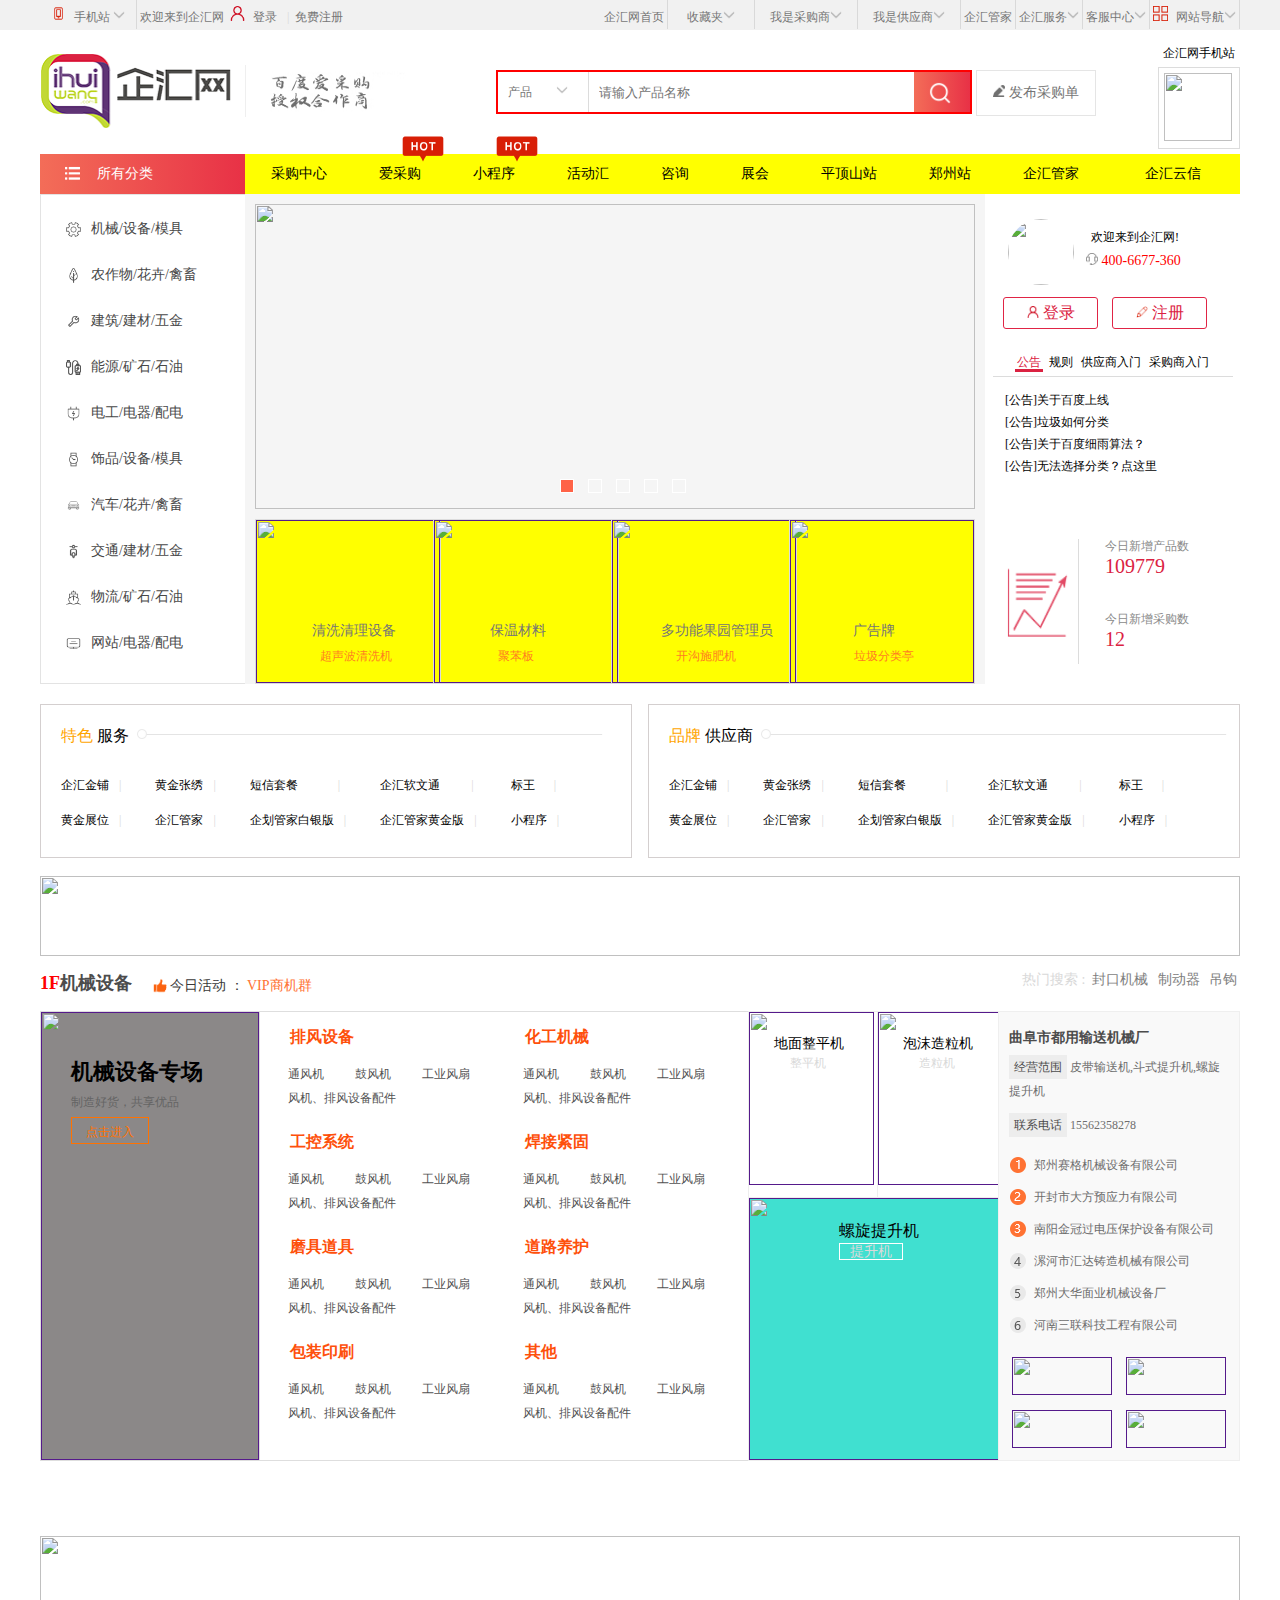
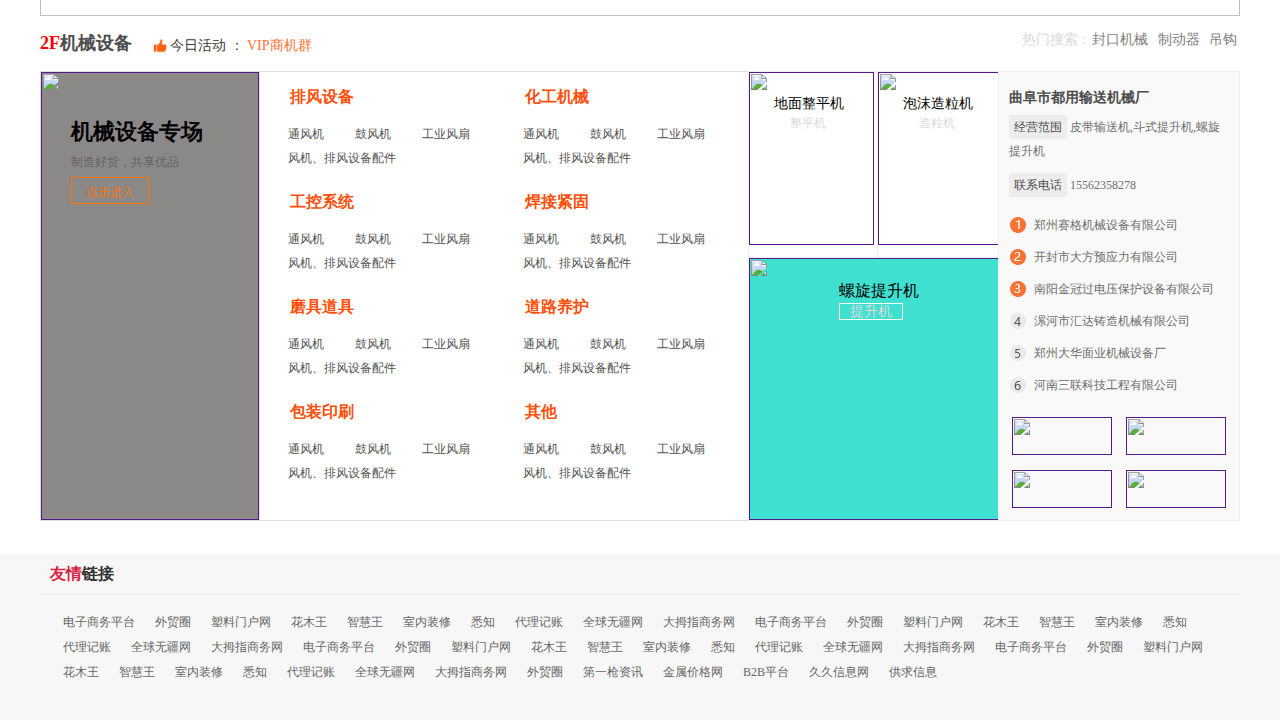
==== index.html @ 6ea42810 "企汇网" ====
<!DOCTYPE html>
<html lang="en">

<head>
    <meta charset="UTF-8">
    <meta name="viewport" content="width=device-width, initial-scale=1.0">
    <meta http-equiv="X-UA-Compatible" content="ie=edge">
    <title>首页</title>

    <link rel="stylesheet" href="qihui.css\index.css">
</head>

<body>
    <div id="nav">
        <div id="nav-con" class="w">
            <ul id="u1">
                <li style="width: 90px;">
                    <div>
                        <img class="imgs" src="img/手机.png" alt=""> 手机站 <img src="img/3.png" alt="">
                    </div>
                    <div id="drop-0">
                        <dl id="dl">
                            <dt><img style="width: 122px; height: 122px;"
                                    src="http://static.qihuiwang.com/images/oneCode.jpg" alt="">手机站</dt>
                            <dt><img style="width: 122px; height: 95px;"
                                    src="http://static.qihuiwang.com/images/xiaochengxu.jpg" alt="">小程序</dt>
                        </dl>
                    </div>
                </li>
                <li>欢迎来到企汇网</li>
                <li class="l1"><img class="imgs" src="img/登录.png" alt=""> 登录<span>|</span></li>
                <li class="l1">免费注册</li>
            </ul>
            <ul id="u2">
                <li>企汇网首页 </li>
                <li style="width: 80px;">收藏夹<img src="img/3.png" alt="">
                    <div class="drop" id="drop-1">
                        <dl>
                            <dt>收藏的产品</dt>
                            <dt>收藏的店铺</dt>
                        </dl>
                    </div>
                </li>
                <li style="width: 96px;">我是采购商<img src="img/3.png" alt="">
                    <div class="drop" id="drop-2">
                        <dl>
                            <dt>采购商中心</dt>
                            <dt>发布采购单</dt>
                            <dt>采购管理</dt>
                        </dl>
                    </div>
                </li>
                <li style="width: 96px;">我是供应商<img src="img/3.png" alt="">
                    <div class=drop id="drop-3">
                        <dl>
                            <dt>供应商中心</dt>
                            <dt>发布产品</dt>
                            <dt>产品管理</dt>
                            <dt>店铺管理</dt>
                        </dl>
                    </div>
                </li>
                <li>企汇管家</li>
                <li>企汇服务<img src="img/3.png" alt="">
                    <div class="drop" id="drop-4">
                        <dl>
                            <p>热门服务</p>
                            <dt>标王</dt>
                            <dt>热门推荐广告位</dt>
                            <dt>信息包</dt>
                            <dt>金铺装修</dt>
                        </dl>
                        <dl>
                            <dt>黄金展位</dt>
                            <dt>图片空间</dt>
                            <dt>企汇金浦</dt>
                            <dt>更多服务</dt>
                        </dl>
                    </div>
                </li>
                <li>客服中心<img src="img/3.png" alt="">
                    <div class="drop" id="drop-5">
                        <dl>
                            <dt>常见问题</dt>
                            <dt>在线客服</dt>
                        </dl>
                    </div>
                </li>
                <li><img class="imgs" src="img/导航.png" alt=""> 网站导航<img src="img/3.png" alt="">
                    <div class="drop" id="drop-6">
                        <dl>
                            <p>特色服务</p>
                            <dt>首页</dt>
                            <dt>企汇云信</dt>
                            <dt>郑州站</dt>
                            <dt>企汇软文通</dt>
                        </dl>
                        <dl>
                            <dt>咨询</dt>
                            <dt>天梯建站</dt>
                            <dt>企汇金浦</dt>
                            <dt>更多服务</dt>
                        </dl>
                        <dl>
                            <dt>展会</dt>
                            <dt>企业库</dt>
                            <dt>手机站</dt>
                            <dt>小程序</dt>
                        </dl>
                        <dl>
                            <dt>企业管家</dt>
                            <dt>产品库</dt>
                            <dt>搜索</dt>
                            <dt>企业直通车</dt>
                        </dl>
                        <hr>
                        <dl>
                            <p>采购服务</p>
                            <span>采购中心</span>
                            <span>发布采购单</span>
                        </dl>
                        <hr>
                        <dl>
                            <p>行业市场</p>
                            <span>建材频道</span>
                            <span>机械频道</span>
                            <span>农林频道</sapn>

                        </dl>
                    </div>
                </li>
            </ul>
        </div>
    </div>

    <div id="header">
        <div id="header-con" class="w clearfix">
            <div id="hlogo">
                <img src="img/logo.png" alt="">
            </div>
            <div id="logofont">
                <img src="img/logofont.png" alt="">
            </div>
            <div id="headSearch">
                <div class="searchBox clearfix">
                    <div class="lBox">
                        <div id="cont">产品</div>
                        <div id="cont-l"><img src="img/3.png" alt=""></div>
                    </div>
                    <input type="text" placeholder="请输入产品名称">
                    <div id="cont-r">
                        <img src="img/搜索.png" alt="">
                    </div>

                </div>
                <div id="fabu"><img src="img/发布.png" alt=""> 发布采购单</div>
            </div>
            <dl id="downApp" class="clearfix">
                <dt>企汇网手机站</dt>
                <dd><img src="http://static.qihuiwang.com/images/Appdown.jpg" alt=""></dd>
            </dl>

        </div>
    </div>
    <div id="main">
        <div id="main0" class="w">
            <ul id="u">
                <li id="l"><a href=""><img src="img/所有分类.png" alt="">
                        所有分类</a></li>
                <li><a href="">采购中心</a></li>
                <li class="l"><a href="">爱采购</a><img src="img/HOT.png" alt=""></li>
                <li class="l"><a href="">小程序</a><img src="img/HOT.png" alt=""></li>
                <li><a href="">活动汇</a></li>
                <li><a href="">咨询</a></li>
                <li><a href="">展会</a></li>
                <li><a href="">平顶山站</a></li>
                <li><a href="">郑州站</a></li>
                <li><a href="">企汇管家</a></li>
                <li id="last"><a href="">企汇云信</a></li>

            </ul>
        </div>
        <div id="bannerBar" class="w">
            <div id="category">
                <ul>
                    <li><img src="img/机械.png" alt=""> <a href="">机械/设备/模具</a></li>
                    <li><img src="img/农作物.png" alt=""><a href="">农作物/花卉/禽畜</a></li>
                    <li><img src="img/建筑.png" alt=""><a href="">建筑/建材/五金</a></li>
                    <li><img src="img/能源.png" alt=""><a href="">能源/矿石/石油</a></li>
                    <li><img src="img/电工.png" alt=""><a href="">电工/电器/配电</a></li>
                    <li><img src="img/饰品.png" alt=""> <a href="">饰品/设备/模具</a> </li>
                    <li><img src="img/汽车.png" alt=""><a href="">汽车/花卉/禽畜</a></li>
                    <li><img src="img/交通.png" alt=""><a href="">交通/建材/五金</a></li>
                    <li><img src="img/物流.png" alt=""><a href="">物流/矿石/石油</a></li>
                    <li><img src="img/网站.png" alt=""><a href="">网站/电器/配电</a></li>
                </ul>
            </div>
            <div id="show">
                <div class="same" id="jixie">
                    <ul>
                        <li class="li1">
                            <div></div> 风机、排风设 <img src="img/右.png" alt="">
                        </li>
                        <li>离子风机<span>|</span></li>
                        <li>风叶<span>|</span></li>
                        <li>鼓风机<span>|</span></li>
                        <li>工业风扇<span>|</span></li>
                        <li>风机盘管<span>|</span></li>
                        <li>风幕机<span>|</span></li>
                        <li>离子风机<span>|</span></li>
                        <li>工业风扇<span>|</span></li>
                        <li>鼓风机<span>|</span></li>
                        <li>风叶<span>|</span></li>
                        <li>风机盘管</li>
                    </ul>
                    <ul>
                        <li class="li1">
                            <div></div> 刀具和夹具 <img src="img/右.png" alt="">
                        </li>
                        <li>离子风机<span>|</span></li>
                        <li>鼓风机<span>|</span></li>
                        <li>工业风扇<span>|</span></li>
                        <li>风幕机<span>|</span></li>
                        <li>离子风机<span>|</span></li>
                        <li>工业风扇<span>|</span></li>
                        <li>风叶<span>|</span></li>
                        <li>风机盘管</li>
                    </ul>
                    <ul></ul>
                    <ul></ul>
                    <ul></ul>
                    <ul></ul>
                    <ul></ul>
                    <ul></ul>
                    <ul></ul>
                    <ul></ul>
                </div>
                <div class="same" id="nongzuowu">
                    <ul>
                        <li class="li1">
                            <div></div> 粮食 <img src="img/右.png" alt="">
                        </li>
                        <li>离子风机<span>|</span></li>
                        <li>鼓风机<span>|</span></li>
                        <li>工业风扇<span>|</span></li>
                        <li>风机盘管<span>|</span></li>
                        <li>风幕机<span>|</span></li>
                        <li>离子风机<span>|</span></li>
                        <li>工业风扇<span>|</span></li>
                        <li>风叶<span>|</span></li>
                        <li>风机盘管<span>|</span></li>
                        <li>风幕机<span>|</span></li>
                        <li>风机盘管</li>
                    </ul>
                    <ul>
                        <li class="li1">
                            <div></div> 新鲜蔬菜 <img src="img/右.png" alt="">
                        </li>
                        <li>离子风机<span>|</span></li>
                        <li>鼓风机<span>|</span></li>
                        <li>工业风扇<span>|</span></li>
                        <li>风幕机<span>|</span></li>
                        <li>离子风机<span>|</span></li>
                        <li>工业风扇<span>|</span></li>
                        <li>风叶<span>|</span></li>
                        <li>风机盘管</li>
                    </ul>
                </div>
                <div class="same" id="jianzhu">
                    <ul>
                        <li class="li1">
                            <div></div>建筑装修施工 <img src="img/右.png" alt="">
                        </li>
                        <li>工业风扇<span>|</span></li>
                        <li>风叶<span>|</span></li>
                        <li>离子风机<span>|</span></li>
                        <li>鼓风机<span>|</span></li>
                        <li>工业风扇<span>|</span></li>
                        <li>风机盘管<span>|</span></li>
                        <li>风幕机<span>|</span></li>
                        <li>离子风机<span>|</span></li>
                        <li>工业风扇<span>|</span></li>
                        <li>风叶<span>|</span></li>
                        <li>风机盘管</li>
                    </ul>
                    <ul>
                        <li class="li1">
                            <div></div> 装配电动工具 <img src="img/右.png" alt="">
                        </li>
                        <li>工业风扇<span>|</span></li>
                        <li>风叶<span>|</span></li>
                        <li>离子风机<span>|</span></li>
                        <li>鼓风机<span>|</span></li>
                        <li>工业风扇<span>|</span></li>
                        <li>风幕机<span>|</span></li>
                        <li>离子风机<span>|</span></li>
                        <li>工业风扇<span>|</span></li>
                        <li>风叶<span>|</span></li>
                        <li>风机盘管</li>
                    </ul>
                </div>
                <div class="same" id="enery">
                    <ul>
                        <li class="li1">
                            <div></div> 风机、排风设 <img src="img/右.png" alt="">
                        </li>
                        <li>离子风机<span>|</span></li>
                        <li>鼓风机<span>|</span></li>
                        <li>工业风扇<span>|</span></li>
                        <li>风机盘管<span>|</span></li>
                        <li>风幕机<span>|</span></li>
                        <li>离子风机<span>|</span></li>
                        <li>工业风扇<span>|</span></li>
                        <li>风叶<span>|</span></li>
                        <li>风幕机<span>|</span></li>
                        <li>离子风机<span>|</span></li>
                        <li>风机盘管</li>
                    </ul>
                    <ul>
                        <li class="li1">
                            <div></div> 刀具和夹具 <img src="img/右.png" alt="">
                        </li>
                        <li>离子风机<span>|</span></li>
                        <li>鼓风机<span>|</span></li>
                        <li>工业风扇<span>|</span></li>
                        <li>风幕机<span>|</span></li>
                        <li>离子风机<span>|</span></li>
                        <li>工业风扇<span>|</span></li>
                        <li>风叶<span>|</span></li>
                        <li>风机盘管</li>
                    </ul>
                </div>
                <div class="same" id="electic">
                    <ul>
                        <li class="li1">
                            <div></div> 高压电器 <img src="img/右.png" alt="">
                        </li>
                        <li>离子风机<span>|</span></li>
                        <li>鼓风机<span>|</span></li>
                        <li>工业风扇<span>|</span></li>
                        <li>风机盘管<span>|</span></li>
                        <li>风幕机<span>|</span></li>
                        <li>离子风机<span>|</span></li>
                        <li>工业风扇<span>|</span></li>
                        <li>鼓风机<span>|</span></li>
                        <li>风叶<span>|</span></li>
                        <li>风机盘管<span>|</span></li>
                        <li>风机盘管</li>
                    </ul>
                    <ul>
                        <li class="li1">
                            <div></div> 刀具和夹具 <img src="img/右.png" alt="">
                        </li>
                        <li>离子风机<span>|</span></li>
                        <li>鼓风机<span>|</span></li>
                        <li>工业风扇<span>|</span></li>
                        <li>风幕机<span>|</span></li>
                        <li>离子风机<span>|</span></li>
                        <li>工业风扇<span>|</span></li>
                        <li>风叶<span>|</span></li>
                        <li>风机盘管</li>
                    </ul>
                </div>
                <div class="same" id="decorate"></div>
                <div class="same"></div>
                <div class="same"></div>
                <div class="same"></div>
                <div class="same"></div>

            </div>
            <div id="youyi">
                <div class="y" id="y1">
                    <p class="item">
                        <img src="http://image.qihuiwang.com/F1/6/885/F1B68FF75095640FC7431783ADCD7D4F.jpg" alt="">
                        <img src="http://image.qihuiwang.com/59/3/230/59430D0E6A2033B6B3364212A3D561B5.jpg" alt="">
                    </p>
                    <p class="item">
                        <img src="http://image.qihuiwang.com/B2/7/794/B2B706B1A539EA00654699C1FD259529.jpg" alt="">
                        <img src="http://image.qihuiwang.com/A6/9/619/A619A666BF0AFC271F21EEBBBBCF2B81.jpg" alt="">
                    </p>
                    <p class="item">
                        <img src="http://image.qihuiwang.com/4B/6/287/4B768391F5B5C1FBAC975D7F6021D9EF.jpg" alt="">
                        <img src="http://image.qihuiwang.com/F7/B/124/F78B2BC7C369DF81A50D055929A1BE39.jpg" alt="">
                    </p>
                    <p class="item">
                        <img src="http://image.qihuiwang.com/35/5/726/35F55A2D6E557245F52A7F809B07ADCD.jpg" alt="">
                        <img src="http://image.qihuiwang.com/E5/6/521/E506592099284AD30B06CD42C38B516B.jpg" alt="">
                    </p>
                    <img src="http://image.qihuiwang.com/D6/8/546/D6F827E22E9C053E156C5C690C3C18D0.jpg" alt="">
                </div>
                <div class="y" id="y2">
                    <p class="item">
                        <img src="http://image.qihuiwang.com/E2/3/490/E2E3865EA42548FE8F9BE0322794DC55.jpg" alt="">
                        <img src="http://image.qihuiwang.com/67/4/22/679421816FC64FD055FC518AA2D60371.jpg" alt="">
                    </p>
                    <p class="item">
                        <img src="http://image.qihuiwang.com/D8/B/964/D8EBEE7C49B02470CC167611EB6F9044.jpg" alt="">
                        <img src="http://image.qihuiwang.com/8A/C/516/8AEC5B204F1BC04DAB794F29F45A7E43.jpg" alt="">
                    </p>
                    <p class="item">
                        <img src="http://image.qihuiwang.com/46/4/712/4654612C8045B2673F9E13B69CDE52C9.jpg" alt="">
                        <img src="http://image.qihuiwang.com/7B/F/252/7B5F468FC1FD5446CCDCC235C5C4420F.jpg" alt="">
                    </p>
                    <p class="item">
                        <img src="http://image.qihuiwang.com/8A/7/581/8AE75B6451B1F728400308820416C10C.jpg" alt="">
                        <img src="http://image.qihuiwang.com/AF/3/179/AFF33CCB37E586964657C13CCEE07F98.jpg" alt="">
                    </p>
                    <img src="http://image.qihuiwang.com/B2/9/105/B2192786997CA435B4491906E36512E6.jpg" alt="">
                </div>
                <div class="y"></div>
                <div class="y"></div>
                <div class="y"></div>
                <div class="y"></div>
                <div class="y"></div>
                <div class="y"></div>
                <div class="y"></div>
                <div class="y"></div>
            </div>

            <div id="focus">
                <div id="middle">
                    <img src="http://image.qihuiwang.com/11/2/698/11D2166BA7E68CF8ECFEF6051060BEC7.jpg" alt="">
                    <img src="http://image.qihuiwang.com/BA/F/443/BA0F869BB7226FD5FA89136FB3FF1E08.jpg" alt="">
                    <img src="http://image.qihuiwang.com/B1/0/525/B1F04460D84D96687D6BBBE45C40E94D.jpg" alt="">
                    <img src="http://image.qihuiwang.com/7C/8/919/7C58EFF97B07E2394C75AADBC6A74C1D.jpg" alt="">
                    <img src="http://image.qihuiwang.com/96/D/854/968D2235606C69E6CE921696C6EEBC0E.jpg" alt="">
                </div>
                <div id="btn">
                    <div></div>
                    <div></div>
                    <div></div>
                    <div></div>
                    <div></div>
                </div>
                <div id="bott">
                    <ul>
                        <li><a href=""><img src="http://image.qihuiwang.com/90/E/261/90AED19059A4AA05121B2F83A2272733.jpg" alt=""></a>
                            <p class="p1">&nbsp; 清洗清理设备</p>
                            <p class="p2"> 超声波清洗机</p>
                        </li>
                        <li> <a href=""><img src="http://image.qihuiwang.com/9A/0/952/9AD0037B83EC60FC260D5DC4164A5F04.jpg" alt=""></a>
                            <p class="p1"> &nbsp;&nbsp;保温材料</p>
                            <p class="p2"> 聚苯板</p>
                        </li>
                        <li> <a href=""><img src="http://image.qihuiwang.com/0D/8/161/0D384C8A1545005B912868815C598A7A.jpg" alt=""></a>
                            <p class="p1"> 多功能果园管理员</p>
                            <p class="p2"> 开沟施肥机</p>
                        </li>
                        <li><a href=""> <img src="http://image.qihuiwang.com/94/6/265/94B600509B5697B9F27E7F0482225B64.jpg" alt=""></a>
                            <p class="p1"> &nbsp;&nbsp;&nbsp;&nbsp;广告牌</p>
                            <p class="p2"> 垃圾分类亭</p>
                        </li>
                    </ul>

                </div>
            </div>
            <div id="login">
                <div id="loginTop">
                    <div id="topImg"><img src="http://static.qihuiwang.com/images/idImg.gif" alt=""></div>
                    <div id="logoName">
                        <p>欢迎来到企汇网!</p>
                        <span><img src="img/联系.png" alt=""> 400-6677-360</span>
                    </div>
                    <div id="logzhu">
                        <a href=""><img src="img/登录.png" alt=""> 登录</a>
                        <a href=""><img src="img/笔.png" alt=""> 注册</a>
                    </div>
                </div>
                <div id="logTabs">
                    <div id="menu">
                        <a>公告</a>
                        <a>规则</a>
                        <a>供应商入门</a>
                        <a>采购商入门</a>
                    </div>
                    <div id="menu_cont">
                        <div class="zhanshi" id="gonggao">
                            <ul>[公告]关于百度上线</ul>
                            <ul>[公告]垃圾如何分类</ul>
                            <ul>[公告]关于百度细雨算法？</ul>
                            <ul>[公告]无法选择分类？点这里</ul>
                        </div>
                        <div class="zhanshi" id="guize">
                            <ul>[规则]关于百度上线</ul>
                            <ul>[规则]垃圾如何分类</ul>
                            <ul>[规则]关于百度细雨算法？</ul>
                            <ul>[规则]无法选择分类？点这里</ul>
                        </div>
                        <div class="zhanshi" id="rumen">
                            <ul>[快速入门]关于百度上线</ul>
                            <ul>[快速入门]垃圾如何分类</ul>
                            <ul>[快速入门]关于百度细雨算法？</ul>
                            <ul>[快速入门]无法选择分类？点这里</ul>
                        </div>
                        <div class="zhanshi" id="remen">
                            <ul>[入门]关于百度上线</ul>
                            <ul>[规则]垃圾如何分类</ul>

                        </div>

                    </div>

                </div>
                <div id="data">
                    <div id="data_img">
                        <img src="img/数据.png" alt="">
                    </div>
                    <div id="data_num">
                        <div id="fir">
                            <p>今日新增产品数</p>
                            <a href="">109779</a>
                        </div>
                        <div id="sec">
                            <p>今日新增采购数</p>
                            <a href="">12</a>
                        </div>
                    </div>
                </div>
            </div>

        </div>
        <div id="server" class="w">
            <div class="two" id="le">
                <h2><i style="color: orange; font-style: normal;">特色</i> 服务 <img class="line" src="img/线.png" alt="">
                </h2>
                <ul>
                    <p>企汇金铺<span>|</span></p>
                    <p>黄金展位<span>|</span></p>
                </ul>
                <ul>
                    <p>黄金张绣<span>|</span></p>
                    <p>企汇管家<span>|</span></p>
                </ul>
                <ul>
                    <p>短信套餐<span>&nbsp;&nbsp;&nbsp;&nbsp;&nbsp;&nbsp;&nbsp;&nbsp;&nbsp;&nbsp;|</span></p>
                    <p>企划管家白银版<span>|</span></p>
                </ul>
                <ul>
                    <p>企汇软文通<span>&nbsp;&nbsp;&nbsp;&nbsp;&nbsp;&nbsp;&nbsp;|</span></p>
                    <p>企汇管家黄金版<span>|</span></p>
                </ul>
                <ul>
                    <p>标王<span>&nbsp;&nbsp;&nbsp;|</span></p>
                    <p>小程序<span>|</span></p>
                </ul>
            </div>
            <div class="two" id="rig">
                <h2><i style="color: orange; font-style: normal;">品牌</i> 供应商 <img class="line" src="img/线.png" alt="">
                </h2>
                <ul>
                    <p>企汇金铺<span>|</span></p>
                    <p>黄金展位<span>|</span></p>
                </ul>
                <ul>
                    <p>黄金张绣<span>|</span></p>
                    <p>企汇管家<span>|</span></p>
                </ul>
                <ul>
                    <p>短信套餐<span>&nbsp;&nbsp;&nbsp;&nbsp;&nbsp;&nbsp;&nbsp;&nbsp;&nbsp;&nbsp;|</span></p>
                    <p>企划管家白银版<span>|</span></p>
                </ul>
                <ul>
                    <p>企汇软文通<span>&nbsp;&nbsp;&nbsp;&nbsp;&nbsp;&nbsp;&nbsp;|</span></p>
                    <p>企汇管家黄金版<span>|</span></p>
                </ul>
                <ul>
                    <p>标王<span>&nbsp;&nbsp;&nbsp;|</span></p>
                    <p>小程序<span>|</span></p>
                </ul>

            </div>

        </div>
        <div id="floor1" class="floor w">
            <div class="top_img">
                <img src="http://image.qihuiwang.com/86/C/401/86EC60991608962012C944BECF1C32DA.jpg" alt="">
            </div>

            <h2><em style="color: red;font-style: normal;">1F</em>机械设备</h2>
            <div class="activity">
                <span><img src="img/赞.png" alt="">今日活动 ：<a href="" style="color: #ff7233;"> VIP商机群</a> </span>
            </div>
            <div class="hotWords">
                <div id="hotSerach">
                    <span>热门搜索 :</span>
                    <a>封口机械</a>
                    <a>制动器</a>
                    <a>吊钩</a>
                </div>
            </div>
            <div class="floorLe">
                <a href=""><img style="width: 218px;height: 448px;"
                        src="http://image.qihuiwang.com/05/7/779/05D7B1F0BAA8707BBB3D7DC67CFC086F.jpg" alt=""></a>
                <div class="picFont">
                    <h4>机械设备专场</h4>
                    <p>制造好货，共享优品</p>
                    <span style="font-style: 12px;">点击进入</span>
                </div>
            </div>
            <ul class="floorNav">
                <li>
                    <h4>排风设备</h4>
                    <a href="">通风机</a>
                    <a href="">鼓风机</a>
                    <a href="">工业风扇</a>
                    <a href="">风机、排风设备配件</a>
                </li>
                <li>
                    <h4>化工机械</h4>
                    <a href="">通风机</a>
                    <a href="">鼓风机</a>
                    <a href="">工业风扇</a>
                    <a href="">风机、排风设备配件</a>
                </li>
                <li>
                    <h4>工控系统</h4>
                    <a href="">通风机</a>
                    <a href="">鼓风机</a>
                    <a href="">工业风扇</a>
                    <a href="">风机、排风设备配件</a>
                </li>
                <li>
                    <h4>焊接紧固</h4>
                    <a href="">通风机</a>
                    <a href="">鼓风机</a>
                    <a href="">工业风扇</a>
                    <a href="">风机、排风设备配件</a>
                </li>
                <li>
                    <h4>磨具道具</h4>
                    <a href="">通风机</a>
                    <a href="">鼓风机</a>
                    <a href="">工业风扇</a>
                    <a href="">风机、排风设备配件</a>
                </li>
                <li>
                    <h4>道路养护</h4>
                    <a href="">通风机</a>
                    <a href="">鼓风机</a>
                    <a href="">工业风扇</a>
                    <a href="">风机、排风设备配件</a>
                </li>
                <li>
                    <h4>包装印刷</h4>
                    <a href="">通风机</a>
                    <a href="">鼓风机</a>
                    <a href="">工业风扇</a>
                    <a href="">风机、排风设备配件</a>
                </li>
                <li>
                    <h4>其他</h4>
                    <a href="">通风机</a>
                    <a href="">鼓风机</a>
                    <a href="">工业风扇</a>
                    <a href="">风机、排风设备配件</a>
                </li>
            </ul>
            <div class="floorMd">
                <div class="li_all" id="li_1">
                    <a href=""><img src="http://image.qihuiwang.com/9E/A/1001/9E9A4C7E97582F9E3A1F4B6F6776A940.jpg"
                            alt=""> </a>
                    <div class="pic_font">
                        <h4>地面整平机</h4>
                        <span>整平机</span>
                    </div>
                </div>
                <div class="li_all" id="li_2">
                    <a href=""><img src="http://image.qihuiwang.com/37/6/565/377699235C25F6281042B97F490026CD.jpg"
                            alt=""> </a>
                    <div class="pic_font">
                        <h4>泡沫造粒机</h4>
                        <span>造粒机</span>
                    </div>
                </div>
                <div class="li_all" id="li_3">
                    <a href=""><img src="http://image.qihuiwang.com/F7/0/229/F710924E5233126D2F7860DDCC3FEFE9.jpg"
                            alt=""> </a>
                    <div class="pic_font">
                        <h4>螺旋提升机</h4>
                        <span>提升机</span>
                    </div>
                </div>
            </div>
            <div class="floorRg">
                <h3>曲阜市都用输送机械厂</h3>
                <div class="floorRg_line">
                    <span>经营范围</span>
                    皮带输送机,斗式提升机,螺旋提升机
                </div>
                <div class="floorRg_line">
                    <span>联系电话</span>
                    15562358278
                </div>
                <ul class="floorRg_list">
                    <img src="img/序号.png" alt="">
                    <li>
                        <a href="">郑州赛格机械设备有限公司</a>
                    </li>
                    <li>
                        <a href="">开封市大方预应力有限公司</a>
                    </li>
                    <li>
                        <a href="">南阳金冠过电压保护设备有限公司</a>
                    </li>
                    <li>
                        <a href="">漯河市汇达铸造机械有限公司</a>
                    </li>
                    <li>
                        <a href="">郑州大华面业机械设备厂</a>
                    </li>
                    <li>
                        <a href="">河南三联科技工程有限公司</a>
                    </li>
                </ul>
                <ul class="product_list">
                    <li><a href=""> <img src="http://image.qihuiwang.com/54/2/790/5442F17166300EE450241298E1D8F1C8.jpg" alt=""></a></li>
                    <li>
                        <a href=""><img src="http://image.qihuiwang.com/63/F/984/639FF83D85C34F52D4238299D5055580.jpg" alt="">
                   </a> </li>
                    <li><a href=""><img src="http://image.qihuiwang.com/FB/0/392/FBE0AED8857320CE6FC59A5E3F293DAB.jpg" alt=""></a></li>
                    <li><a href="">
                        <img src="http://image.qihuiwang.com/C4/F/820/C4DFD7F34351B8FC4778F3C232F86C04.jpg" alt="">
                   </a> </li>
                </ul>
            </div>
        </div>
        <div id="floor2" class="floor w">
            <div class="top_img">
                <img src="http://image.qihuiwang.com/81/D/238/81FD184EE2AABB19A452745E28AD7DEF.jpg" alt="">
            </div>

            <h2><em style="color: red;font-style: normal;">2F</em>机械设备</h2>
            <div class="activity">
                <span><img src="img/赞.png" alt="">今日活动 ：<a href="" style="color: #ff7233;"> VIP商机群</a> </span>
            </div>
            <div class="hotWords">
                <div id="hotSerach">
                    <span>热门搜索 :</span>
                    <a>封口机械</a>
                    <a>制动器</a>
                    <a>吊钩</a>
                </div>
            </div>
            <div class="floorLe">
                <a href=""><img style="width: 218px;height: 448px;"
                        src="http://image.qihuiwang.com/05/7/779/05D7B1F0BAA8707BBB3D7DC67CFC086F.jpg" alt=""></a>
                <div class="picFont">
                    <h4>机械设备专场</h4>
                    <p>制造好货，共享优品</p>
                    <span style="font-style: 12px;">点击进入</span>
                </div>
            </div>
            <ul class="floorNav">
                <li>
                    <h4>排风设备</h4>
                    <a href="">通风机</a>
                    <a href="">鼓风机</a>
                    <a href="">工业风扇</a>
                    <a href="">风机、排风设备配件</a>
                </li>
                <li>
                    <h4>化工机械</h4>
                    <a href="">通风机</a>
                    <a href="">鼓风机</a>
                    <a href="">工业风扇</a>
                    <a href="">风机、排风设备配件</a>
                </li>
                <li>
                    <h4>工控系统</h4>
                    <a href="">通风机</a>
                    <a href="">鼓风机</a>
                    <a href="">工业风扇</a>
                    <a href="">风机、排风设备配件</a>
                </li>
                <li>
                    <h4>焊接紧固</h4>
                    <a href="">通风机</a>
                    <a href="">鼓风机</a>
                    <a href="">工业风扇</a>
                    <a href="">风机、排风设备配件</a>
                </li>
                <li>
                    <h4>磨具道具</h4>
                    <a href="">通风机</a>
                    <a href="">鼓风机</a>
                    <a href="">工业风扇</a>
                    <a href="">风机、排风设备配件</a>
                </li>
                <li>
                    <h4>道路养护</h4>
                    <a href="">通风机</a>
                    <a href="">鼓风机</a>
                    <a href="">工业风扇</a>
                    <a href="">风机、排风设备配件</a>
                </li>
                <li>
                    <h4>包装印刷</h4>
                    <a href="">通风机</a>
                    <a href="">鼓风机</a>
                    <a href="">工业风扇</a>
                    <a href="">风机、排风设备配件</a>
                </li>
                <li>
                    <h4>其他</h4>
                    <a href="">通风机</a>
                    <a href="">鼓风机</a>
                    <a href="">工业风扇</a>
                    <a href="">风机、排风设备配件</a>
                </li>
            </ul>
            <div class="floorMd">
                <div class="li_all" id="li_1">
                    <a href=""><img src="http://image.qihuiwang.com/9E/A/1001/9E9A4C7E97582F9E3A1F4B6F6776A940.jpg"
                            alt=""> </a>
                    <div class="pic_font">
                        <h4>地面整平机</h4>
                        <span>整平机</span>
                    </div>
                </div>
                <div class="li_all" id="li_2">
                    <a href=""><img src="http://image.qihuiwang.com/37/6/565/377699235C25F6281042B97F490026CD.jpg"
                            alt=""> </a>
                    <div class="pic_font">
                        <h4>泡沫造粒机</h4>
                        <span>造粒机</span>
                    </div>
                </div>
                <div class="li_all" id="li_3">
                    <a href=""><img src="http://image.qihuiwang.com/F7/0/229/F710924E5233126D2F7860DDCC3FEFE9.jpg"
                            alt=""> </a>
                    <div class="pic_font">
                        <h4>螺旋提升机</h4>
                        <span>提升机</span>
                    </div>
                </div>
            </div>
            <div class="floorRg">
                <h3>曲阜市都用输送机械厂</h3>
                <div class="floorRg_line">
                    <span>经营范围</span>
                    皮带输送机,斗式提升机,螺旋提升机
                </div>
                <div class="floorRg_line">
                    <span>联系电话</span>
                    15562358278
                </div>
                <ul class="floorRg_list">
                    <img src="img/序号.png" alt="">
                    <li>
                        <a href="">郑州赛格机械设备有限公司</a>
                    </li>
                    <li>
                        <a href="">开封市大方预应力有限公司</a>
                    </li>
                    <li>
                        <a href="">南阳金冠过电压保护设备有限公司</a>
                    </li>
                    <li>
                        <a href="">漯河市汇达铸造机械有限公司</a>
                    </li>
                    <li>
                        <a href="">郑州大华面业机械设备厂</a>
                    </li>
                    <li>
                        <a href="">河南三联科技工程有限公司</a>
                    </li>
                </ul>
                <ul class="product_list">
                    <li><a href=""> <img src="http://image.qihuiwang.com/54/2/790/5442F17166300EE450241298E1D8F1C8.jpg" alt=""></a></li>
                    <li>
                        <a href=""><img src="http://image.qihuiwang.com/63/F/984/639FF83D85C34F52D4238299D5055580.jpg" alt="">
                   </a> </li>
                    <li><a href=""><img src="http://image.qihuiwang.com/FB/0/392/FBE0AED8857320CE6FC59A5E3F293DAB.jpg" alt=""></a></li>
                    <li><a href="">
                        <img src="http://image.qihuiwang.com/C4/F/820/C4DFD7F34351B8FC4778F3C232F86C04.jpg" alt="">
                   </a> </li>
                </ul>
            </div>
        </div>
        
    </div>
    <div id="bottom">
        <div id="bottom-con" class="w">
            <div class="linkTop">
                <em>友情</em>链接
            </div>
            <div class="linkBot">
                <a href="">电子商务平台</a>
                <a href="">外贸圈</a>
                <a href="">塑料门户网</a>
                <a href="">花木王</a>
                <a href="">智慧王</a>
                <a href="">室内装修</a>
                <a href="">悉知</a>
                <a href="">代理记账</a>
                <a href="">全球无疆网</a>
                <a href="">大拇指商务网</a>
                <a href="">电子商务平台</a>
                <a href="">外贸圈</a>
                <a href="">塑料门户网</a>
                <a href="">花木王</a>
                <a href="">智慧王</a>
                <a href="">室内装修</a>
                <a href="">悉知</a>
                <a href="">代理记账</a>
                <a href="">全球无疆网</a>
                <a href="">大拇指商务网</a>
                <a href="">电子商务平台</a>
                <a href="">外贸圈</a>
                <a href="">塑料门户网</a>
                <a href="">花木王</a>
                <a href="">智慧王</a>
                <a href="">室内装修</a>
                <a href="">悉知</a>
                <a href="">代理记账</a>
                <a href="">全球无疆网</a>
                <a href="">大拇指商务网</a>
                <a href="">电子商务平台</a>
                <a href="">外贸圈</a>
                <a href="">塑料门户网</a>
                <a href="">花木王</a>
                <a href="">智慧王</a>
                <a href="">室内装修</a>
                <a href="">悉知</a>
                <a href="">代理记账</a>
                <a href="">全球无疆网</a>
                <a href="">大拇指商务网</a>
                <a href="">外贸圈</a>
                <a href="">第一枪资讯</a>
                <a href="">金属价格网</a>
                <a href="">B2B平台</a>
                <a href="">久久信息网</a>
                <a href="">供求信息</a>
            </div>
        </div>
    </div>
   
</body>
<script src="qihui.js/nav.js">
</script>
<script>
    for (var i = 1; i < u.children.length; i++) {
        u.children[i].index = i;
        u.children[i].onmouseenter = function () {
            this.children[0].style.color = "red"
        }
        u.children[i].onmouseleave = function () {
            this.children[0].style.color = "black"
        }
    }
    var catelist = category.children[0].children;
    for (var i = 0; i < catelist.length; i++) {
        catelist[i].index = i;
        catelist[i].onmouseenter = function () {
            for (var j = 0; j < show.children.length; j++) {
                show.children[j].index = j;
                show.children[this.index].style.display = "block";
            }
            for (var i = 0; i < youyi.children.length; i++) {
                youyi.children[i].index = i;
                youyi.children[this.index].style.left = "990px";
                youyi.children[this.index].style.display = "block";
                youyi.children[this.index].style.opacity = "1";
            }

        }
        catelist[i].onmouseleave = function () {
            for (var i = 0; i < show.children.length; i++) {
                show.children[i].index = i;
                show.children[this.index].style.display = "none";
            }
            for (var i = 0; i < youyi.children.length; i++) {
                youyi.children[i].index = i;
                youyi.children[this.index].style.left = "205px";
                youyi.children[this.index].style.opacity = "0";
                // youyi.children[this.index].style.zIndex = "0";
            }
        }
    }

    var x = 0;
    menu_cont.children[x].style.display = "block";
    menu.children[x].className = "co";
    for (var i = 0; i < menu.children.length; i++) {
        menu.children[i].index = i;
        menu.children[i].onmouseover = function () {
            menu.children[x].className = "";
            menu_cont.children[x].style.display = "none";
            menu.children[this.index].className = "co";
            for (var i = 0; i < menu_cont.children.length; i++) {
                menu_cont.children[this.index].style.display = "block";
                x = this.index;
            }
        }
    }
</script>
<script>
    var imgs = middle.children;
    var btns = btn.children;
    var x = 0;
    // 初始状态
    imgs[x].style.opacity = 1;
    btns[x].className = "red";

    for (var i = 0; i < btns.length; i++) {
        btns[i].index = i;
        btns[i].onmouseenter = function () {
            // 之前显示大图慢慢变透明
            imgs[x].style.opacity = 0;
            btns[x].className = "";
            // 与当前缩略图对应的大图慢慢显示
            imgs[this.index].style.opacity = 1;
            this.className = "red";
            // x记录当前显示哪一个
            x = this.index;
        }
    }


</script>


</html>
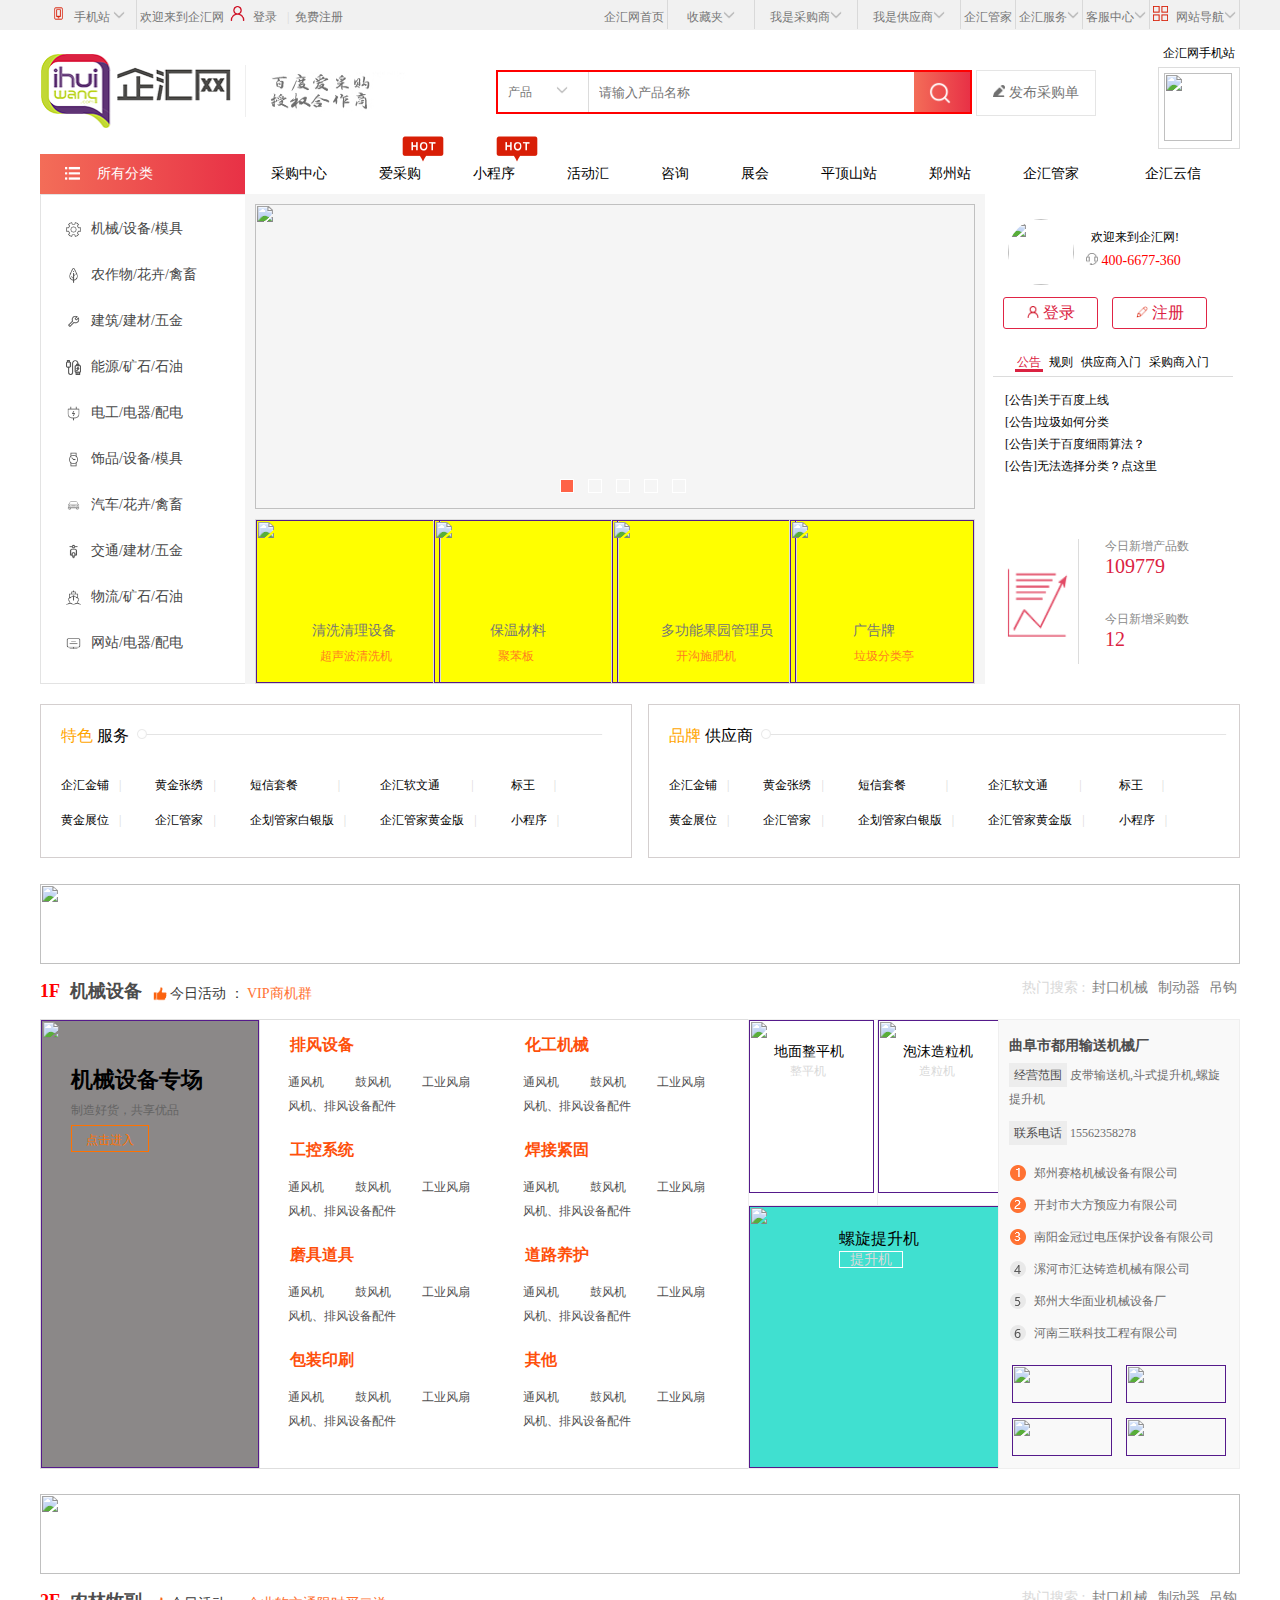
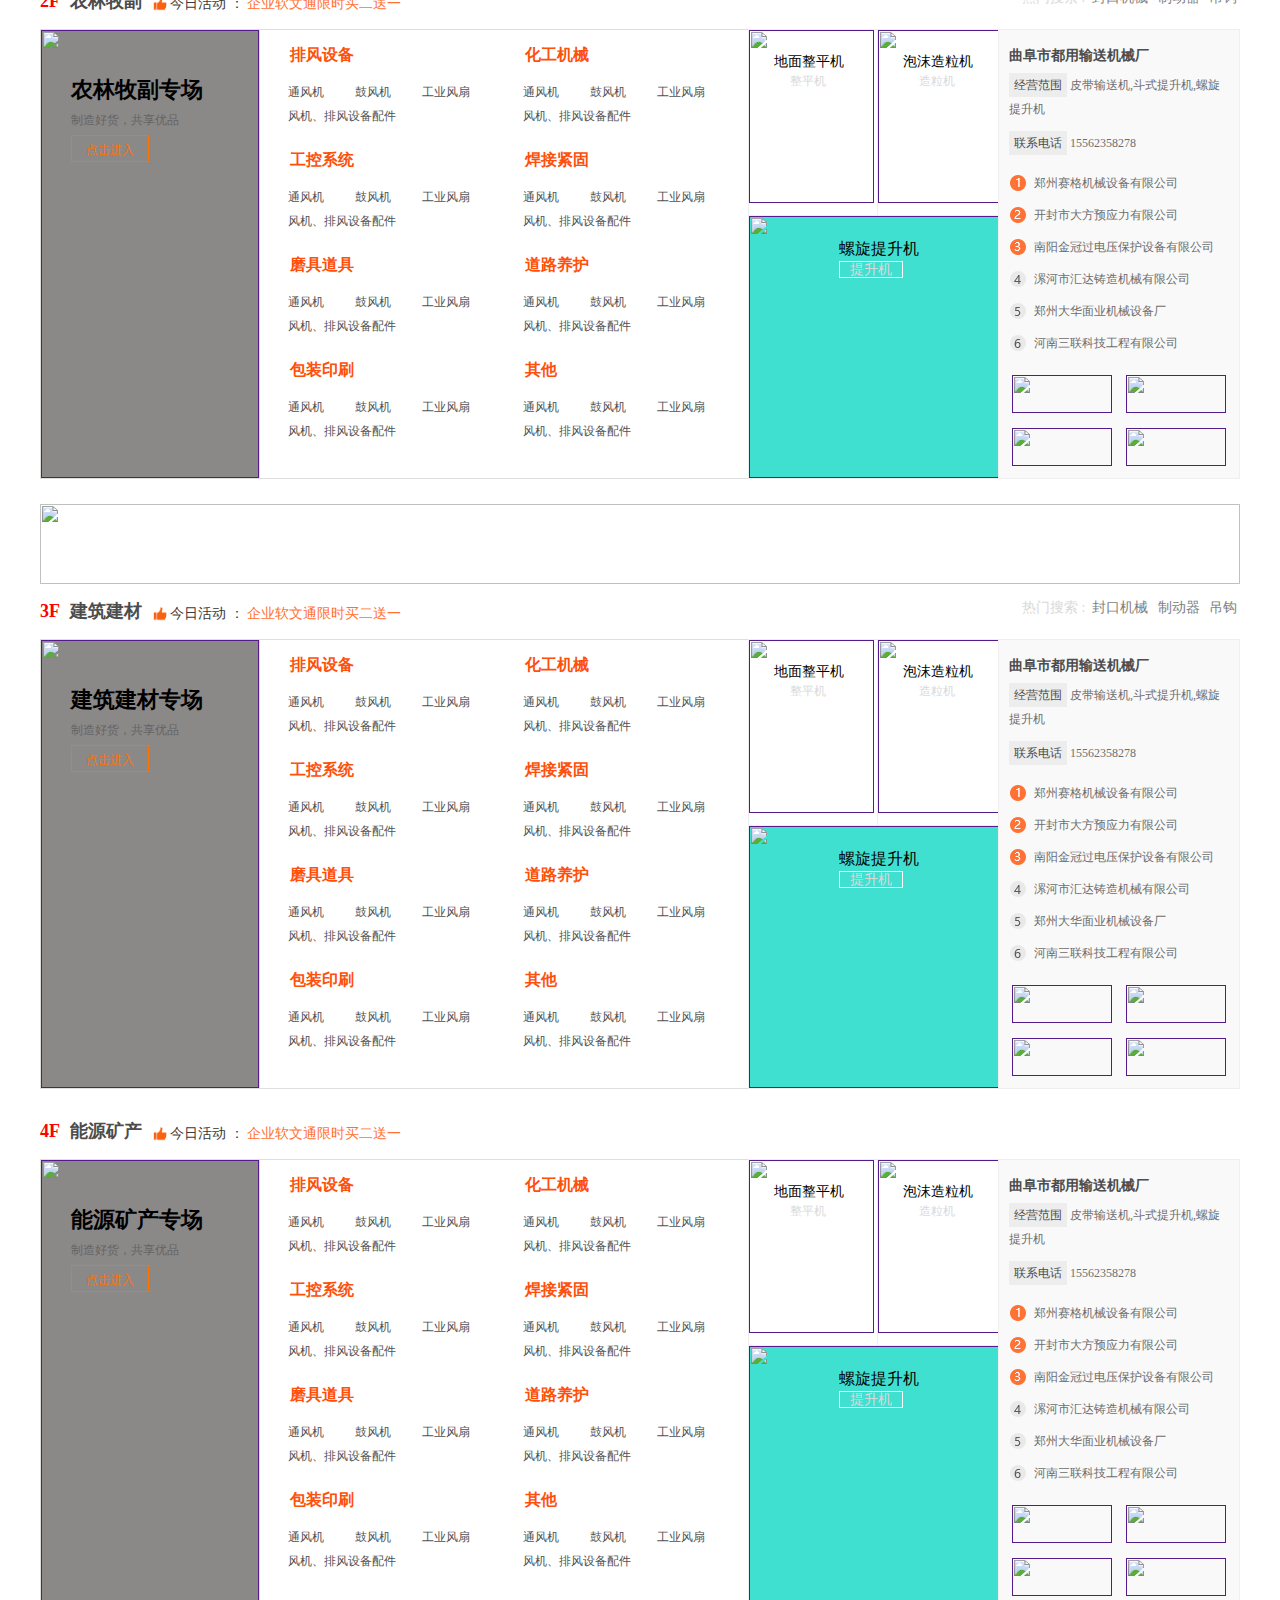
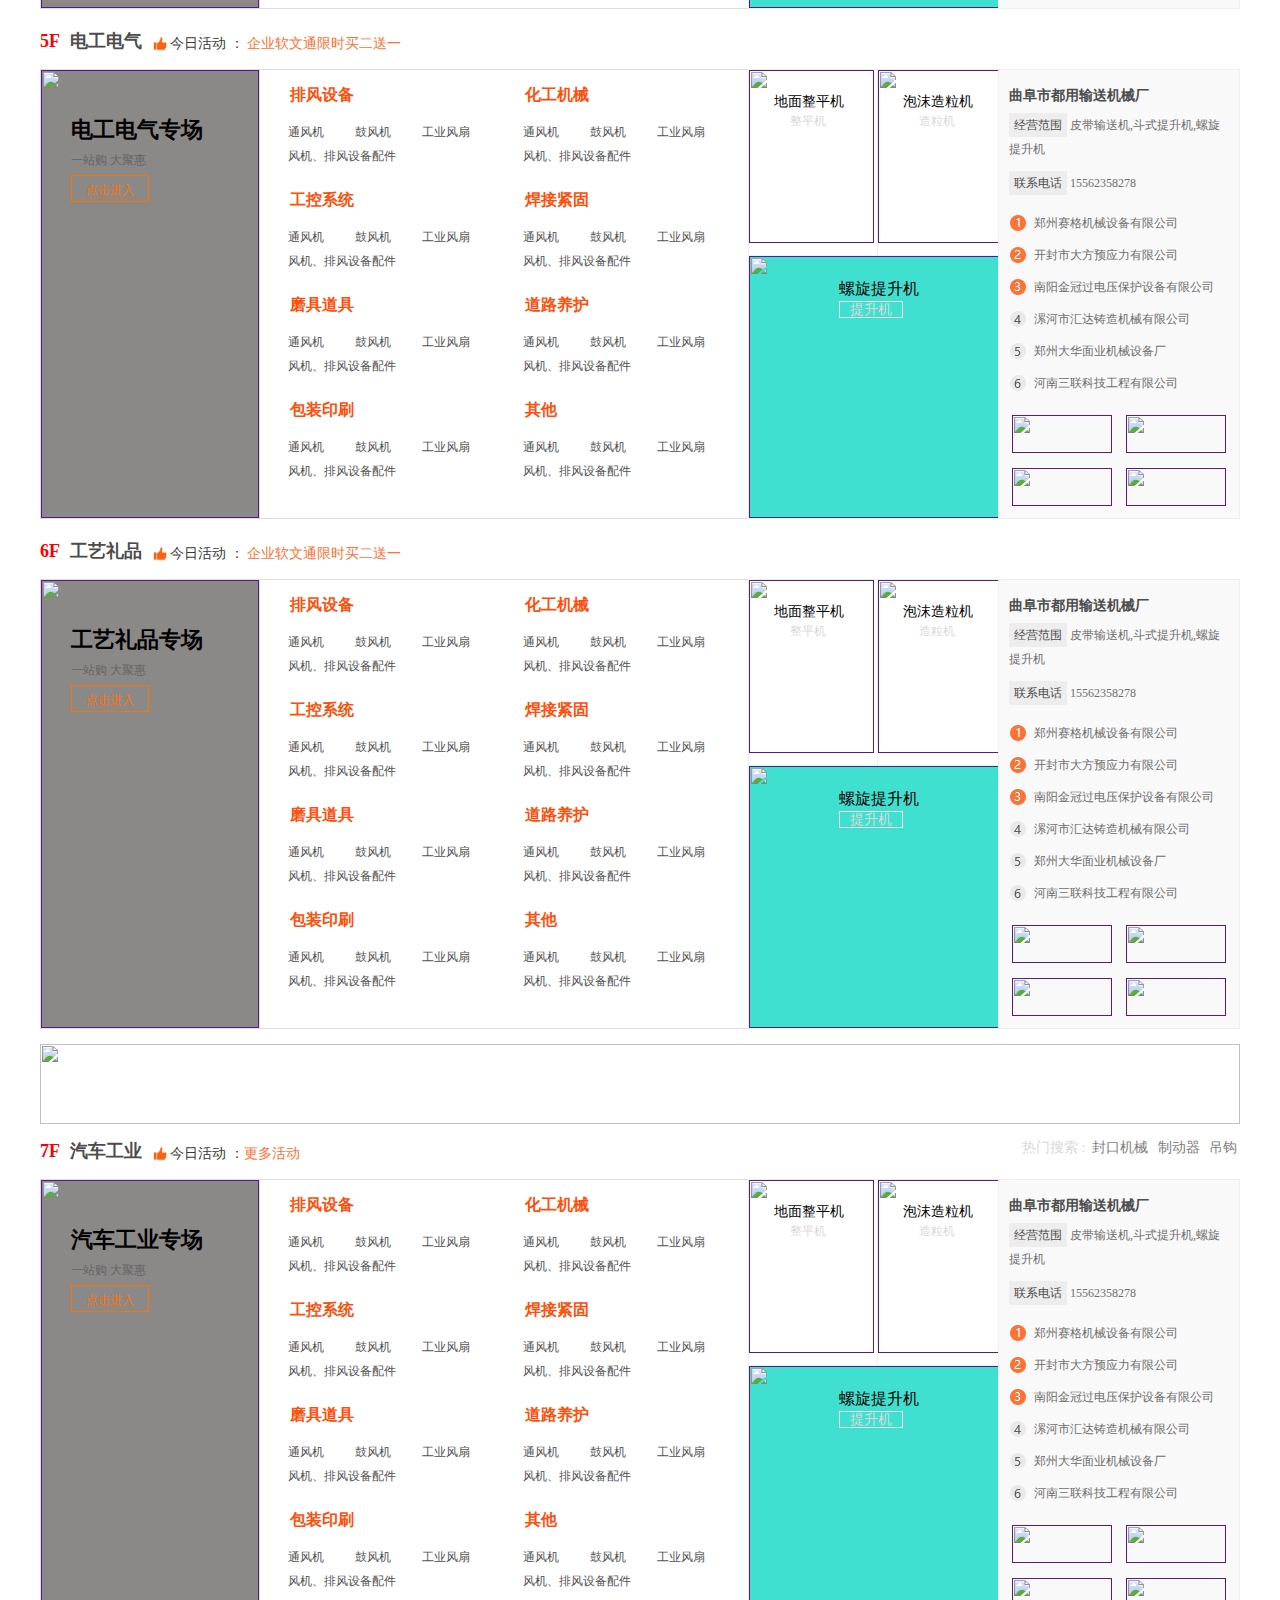
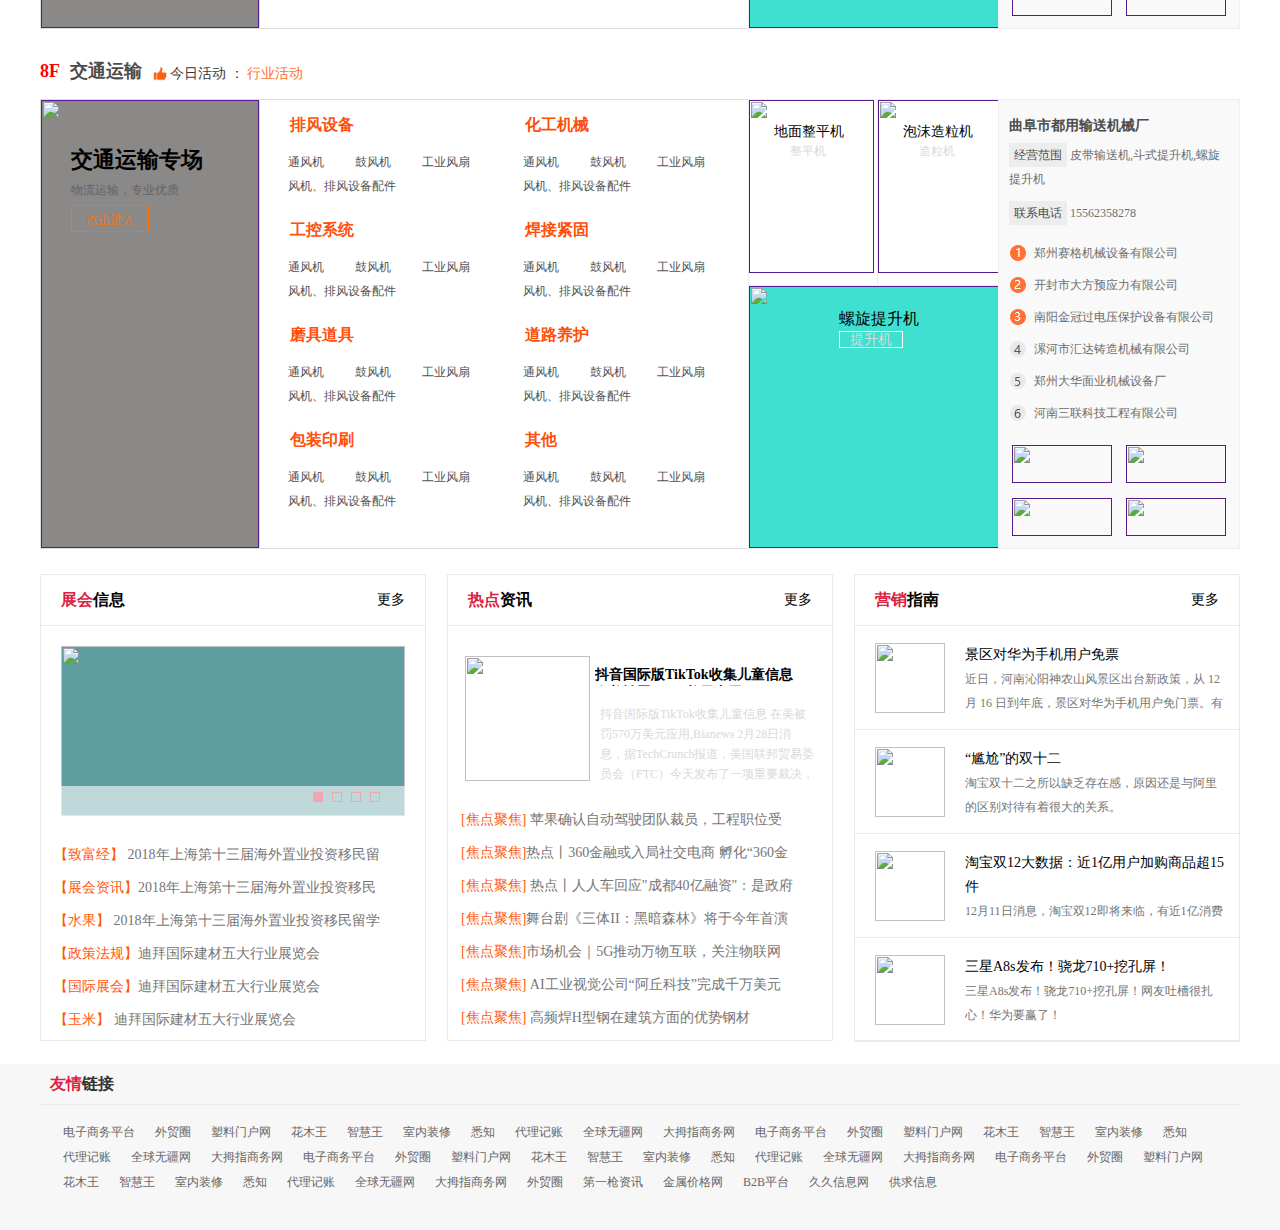
==== commit f415c4a6: "提交企汇网首页、登录 注册、页面" ====
--- a/index.html
+++ b/index.html
@@ -147,7 +147,10 @@
                         <div id="cont">产品</div>
                         <div id="cont-l"><img src="img/3.png" alt=""></div>
                     </div>
-                    <input type="text" placeholder="请输入产品名称">
+                    <input type="text" id="ipt" placeholder="请输入产品名称">
+                    <ul id="list">
+                        <li></li>
+                    </ul>
                     <div id="cont-r">
                         <img src="img/搜索.png" alt="">
                     </div>
@@ -226,14 +229,122 @@
                         <li>风叶<span>|</span></li>
                         <li>风机盘管</li>
                     </ul>
-                    <ul></ul>
-                    <ul></ul>
-                    <ul></ul>
-                    <ul></ul>
-                    <ul></ul>
-                    <ul></ul>
-                    <ul></ul>
-                    <ul></ul>
+                    <ul>
+                        <li class="li1">
+                            <div></div> 风机、排风设 <img src="img/右.png" alt="">
+                        </li>
+                        <li>离子风机<span>|</span></li>
+                        <li>风叶<span>|</span></li>
+                        <li>鼓风机<span>|</span></li>
+                        <li>工业风扇<span>|</span></li>
+                        <li>风机盘管<span>|</span></li>
+                        <li>风幕机<span>|</span></li>
+                        <li>离子风机<span>|</span></li>
+                        <li>工业风扇<span>|</span></li>
+                        <li>鼓风机<span>|</span></li>
+                        <li>风叶<span>|</span></li>
+                        <li>风机盘管</li>
+                    </ul>
+                    <ul>
+                        <li class="li1">
+                            <div></div> 刀具和夹具 <img src="img/右.png" alt="">
+                        </li>
+                        <li>离子风机<span>|</span></li>
+                        <li>鼓风机<span>|</span></li>
+                        <li>工业风扇<span>|</span></li>
+                        <li>风幕机<span>|</span></li>
+                        <li>离子风机<span>|</span></li>
+                        <li>工业风扇<span>|</span></li>
+                        <li>风叶<span>|</span></li>
+                        <li>风机盘管</li>
+                    </ul>
+                    <ul>
+                        <li class="li1">
+                            <div></div> 风机、排风设 <img src="img/右.png" alt="">
+                        </li>
+                        <li>离子风机<span>|</span></li>
+                        <li>风叶<span>|</span></li>
+                        <li>鼓风机<span>|</span></li>
+                        <li>工业风扇<span>|</span></li>
+                        <li>风机盘管<span>|</span></li>
+                        <li>风幕机<span>|</span></li>
+                        <li>离子风机<span>|</span></li>
+                        <li>工业风扇<span>|</span></li>
+                        <li>鼓风机<span>|</span></li>
+                        <li>风叶<span>|</span></li>
+                        <li>风机盘管</li>
+                    </ul>
+                    <ul>
+                        <li class="li1">
+                            <div></div> 刀具和夹具 <img src="img/右.png" alt="">
+                        </li>
+                        <li>离子风机<span>|</span></li>
+                        <li>鼓风机<span>|</span></li>
+                        <li>工业风扇<span>|</span></li>
+                        <li>风幕机<span>|</span></li>
+                        <li>离子风机<span>|</span></li>
+                        <li>工业风扇<span>|</span></li>
+                        <li>风叶<span>|</span></li>
+                        <li>风机盘管</li>
+                    </ul>
+                    <ul>
+                        <li class="li1">
+                            <div></div> 风机、排风设 <img src="img/右.png" alt="">
+                        </li>
+                        <li>离子风机<span>|</span></li>
+                        <li>风叶<span>|</span></li>
+                        <li>鼓风机<span>|</span></li>
+                        <li>工业风扇<span>|</span></li>
+                        <li>风机盘管<span>|</span></li>
+                        <li>风幕机<span>|</span></li>
+                        <li>离子风机<span>|</span></li>
+                        <li>工业风扇<span>|</span></li>
+                        <li>鼓风机<span>|</span></li>
+                        <li>风叶<span>|</span></li>
+                        <li>风机盘管</li>
+                    </ul>
+                    <ul>
+                        <li class="li1">
+                            <div></div> 刀具和夹具 <img src="img/右.png" alt="">
+                        </li>
+                        <li>离子风机<span>|</span></li>
+                        <li>鼓风机<span>|</span></li>
+                        <li>工业风扇<span>|</span></li>
+                        <li>风幕机<span>|</span></li>
+                        <li>离子风机<span>|</span></li>
+                        <li>工业风扇<span>|</span></li>
+                        <li>风叶<span>|</span></li>
+                        <li>风机盘管</li>
+                    </ul>
+                    <ul>
+                        <li class="li1">
+                            <div></div> 风机、排风设 <img src="img/右.png" alt="">
+                        </li>
+                        <li>离子风机<span>|</span></li>
+                        <li>风叶<span>|</span></li>
+                        <li>鼓风机<span>|</span></li>
+                        <li>工业风扇<span>|</span></li>
+                        <li>风机盘管<span>|</span></li>
+                        <li>风幕机<span>|</span></li>
+                        <li>离子风机<span>|</span></li>
+                        <li>工业风扇<span>|</span></li>
+                        <li>鼓风机<span>|</span></li>
+                        <li>风叶<span>|</span></li>
+                        <li>风机盘管</li>
+                    </ul>
+                    <ul>
+                        <li class="li1">
+                            <div></div> 刀具和夹具 <img src="img/右.png" alt="">
+                        </li>
+                        <li>离子风机<span>|</span></li>
+                        <li>鼓风机<span>|</span></li>
+                        <li>工业风扇<span>|</span></li>
+                        <li>风幕机<span>|</span></li>
+                        <li>离子风机<span>|</span></li>
+                        <li>工业风扇<span>|</span></li>
+                        <li>风叶<span>|</span></li>
+                        <li>风机盘管</li>
+                    </ul>
                 </div>
                 <div class="same" id="nongzuowu">
                     <ul>
@@ -265,6 +376,122 @@
                         <li>风叶<span>|</span></li>
                         <li>风机盘管</li>
                     </ul>
+                    <ul>
+                        <li class="li1">
+                            <div></div> 风机、排风设 <img src="img/右.png" alt="">
+                        </li>
+                        <li>离子风机<span>|</span></li>
+                        <li>风叶<span>|</span></li>
+                        <li>鼓风机<span>|</span></li>
+                        <li>工业风扇<span>|</span></li>
+                        <li>风机盘管<span>|</span></li>
+                        <li>风幕机<span>|</span></li>
+                        <li>离子风机<span>|</span></li>
+                        <li>工业风扇<span>|</span></li>
+                        <li>鼓风机<span>|</span></li>
+                        <li>风叶<span>|</span></li>
+                        <li>风机盘管</li>
+                    </ul>
+                    <ul>
+                        <li class="li1">
+                            <div></div> 刀具和夹具 <img src="img/右.png" alt="">
+                        </li>
+                        <li>离子风机<span>|</span></li>
+                        <li>鼓风机<span>|</span></li>
+                        <li>工业风扇<span>|</span></li>
+                        <li>风幕机<span>|</span></li>
+                        <li>离子风机<span>|</span></li>
+                        <li>工业风扇<span>|</span></li>
+                        <li>风叶<span>|</span></li>
+                        <li>风机盘管</li>
+                    </ul>
+                    <ul>
+                        <li class="li1">
+                            <div></div> 风机、排风设 <img src="img/右.png" alt="">
+                        </li>
+                        <li>离子风机<span>|</span></li>
+                        <li>风叶<span>|</span></li>
+                        <li>鼓风机<span>|</span></li>
+                        <li>工业风扇<span>|</span></li>
+                        <li>风机盘管<span>|</span></li>
+                        <li>风幕机<span>|</span></li>
+                        <li>离子风机<span>|</span></li>
+                        <li>工业风扇<span>|</span></li>
+                        <li>鼓风机<span>|</span></li>
+                        <li>风叶<span>|</span></li>
+                        <li>风机盘管</li>
+                    </ul>
+                    <ul>
+                        <li class="li1">
+                            <div></div> 刀具和夹具 <img src="img/右.png" alt="">
+                        </li>
+                        <li>离子风机<span>|</span></li>
+                        <li>鼓风机<span>|</span></li>
+                        <li>工业风扇<span>|</span></li>
+                        <li>风幕机<span>|</span></li>
+                        <li>离子风机<span>|</span></li>
+                        <li>工业风扇<span>|</span></li>
+                        <li>风叶<span>|</span></li>
+                        <li>风机盘管</li>
+                    </ul>
+                    <ul>
+                        <li class="li1">
+                            <div></div> 风机、排风设 <img src="img/右.png" alt="">
+                        </li>
+                        <li>离子风机<span>|</span></li>
+                        <li>风叶<span>|</span></li>
+                        <li>鼓风机<span>|</span></li>
+                        <li>工业风扇<span>|</span></li>
+                        <li>风机盘管<span>|</span></li>
+                        <li>风幕机<span>|</span></li>
+                        <li>离子风机<span>|</span></li>
+                        <li>工业风扇<span>|</span></li>
+                        <li>鼓风机<span>|</span></li>
+                        <li>风叶<span>|</span></li>
+                        <li>风机盘管</li>
+                    </ul>
+                    <ul>
+                        <li class="li1">
+                            <div></div> 刀具和夹具 <img src="img/右.png" alt="">
+                        </li>
+                        <li>离子风机<span>|</span></li>
+                        <li>鼓风机<span>|</span></li>
+                        <li>工业风扇<span>|</span></li>
+                        <li>风幕机<span>|</span></li>
+                        <li>离子风机<span>|</span></li>
+                        <li>工业风扇<span>|</span></li>
+                        <li>风叶<span>|</span></li>
+                        <li>风机盘管</li>
+                    </ul>
+                    <ul>
+                        <li class="li1">
+                            <div></div> 风机、排风设 <img src="img/右.png" alt="">
+                        </li>
+                        <li>离子风机<span>|</span></li>
+                        <li>风叶<span>|</span></li>
+                        <li>鼓风机<span>|</span></li>
+                        <li>工业风扇<span>|</span></li>
+                        <li>风机盘管<span>|</span></li>
+                        <li>风幕机<span>|</span></li>
+                        <li>离子风机<span>|</span></li>
+                        <li>工业风扇<span>|</span></li>
+                        <li>鼓风机<span>|</span></li>
+                        <li>风叶<span>|</span></li>
+                        <li>风机盘管</li>
+                    </ul>
+                    <ul>
+                        <li class="li1">
+                            <div></div> 刀具和夹具 <img src="img/右.png" alt="">
+                        </li>
+                        <li>离子风机<span>|</span></li>
+                        <li>鼓风机<span>|</span></li>
+                        <li>工业风扇<span>|</span></li>
+                        <li>风幕机<span>|</span></li>
+                        <li>离子风机<span>|</span></li>
+                        <li>工业风扇<span>|</span></li>
+                        <li>风叶<span>|</span></li>
+                        <li>风机盘管</li>
+                    </ul>
                 </div>
                 <div class="same" id="jianzhu">
                     <ul>
@@ -298,6 +525,140 @@
                         <li>风叶<span>|</span></li>
                         <li>风机盘管</li>
                     </ul>
+                    <ul>
+                        <li class="li1">
+                            <div></div> 风机、排风设 <img src="img/右.png" alt="">
+                        </li>
+                        <li>离子风机<span>|</span></li>
+                        <li>风叶<span>|</span></li>
+                        <li>鼓风机<span>|</span></li>
+                        <li>工业风扇<span>|</span></li>
+                        <li>风机盘管<span>|</span></li>
+                        <li>风幕机<span>|</span></li>
+                        <li>离子风机<span>|</span></li>
+                        <li>工业风扇<span>|</span></li>
+                        <li>鼓风机<span>|</span></li>
+                        <li>风叶<span>|</span></li>
+                        <li>风机盘管</li>
+                    </ul>
+                    <ul>
+                        <li class="li1">
+                            <div></div> 刀具和夹具 <img src="img/右.png" alt="">
+                        </li>
+                        <li>离子风机<span>|</span></li>
+                        <li>鼓风机<span>|</span></li>
+                        <li>工业风扇<span>|</span></li>
+                        <li>风幕机<span>|</span></li>
+                        <li>离子风机<span>|</span></li>
+                        <li>工业风扇<span>|</span></li>
+                        <li>风叶<span>|</span></li>
+                        <li>风机盘管</li>
+                    </ul>
+                    <ul>
+                        <li class="li1">
+                            <div></div> 风机、排风设 <img src="img/右.png" alt="">
+                        </li>
+                        <li>离子风机<span>|</span></li>
+                        <li>风叶<span>|</span></li>
+                        <li>鼓风机<span>|</span></li>
+                        <li>工业风扇<span>|</span></li>
+                        <li>风机盘管<span>|</span></li>
+                        <li>风幕机<span>|</span></li>
+                        <li>离子风机<span>|</span></li>
+                        <li>工业风扇<span>|</span></li>
+                        <li>鼓风机<span>|</span></li>
+                        <li>风叶<span>|</span></li>
+                        <li>风机盘管</li>
+                    </ul>
+                    <ul>
+                        <li class="li1">
+                            <div></div> 刀具和夹具 <img src="img/右.png" alt="">
+                        </li>
+                        <li>离子风机<span>|</span></li>
+                        <li>鼓风机<span>|</span></li>
+                        <li>工业风扇<span>|</span></li>
+                        <li>风幕机<span>|</span></li>
+                        <li>离子风机<span>|</span></li>
+                        <li>工业风扇<span>|</span></li>
+                        <li>风叶<span>|</span></li>
+                        <li>风机盘管</li>
+                    </ul>
+                    <ul>
+                        <li class="li1">
+                            <div></div> 风机、排风设 <img src="img/右.png" alt="">
+                        </li>
+                        <li>离子风机<span>|</span></li>
+                        <li>风叶<span>|</span></li>
+                        <li>鼓风机<span>|</span></li>
+                        <li>工业风扇<span>|</span></li>
+                        <li>风机盘管<span>|</span></li>
+                        <li>风幕机<span>|</span></li>
+                        <li>离子风机<span>|</span></li>
+                        <li>工业风扇<span>|</span></li>
+                        <li>鼓风机<span>|</span></li>
+                        <li>风叶<span>|</span></li>
+                        <li>风机盘管</li>
+                    </ul>
+                    <ul>
+                        <li class="li1">
+                            <div></div> 刀具和夹具 <img src="img/右.png" alt="">
+                        </li>
+                        <li>离子风机<span>|</span></li>
+                        <li>鼓风机<span>|</span></li>
+                        <li>工业风扇<span>|</span></li>
+                        <li>风幕机<span>|</span></li>
+                        <li>离子风机<span>|</span></li>
+                        <li>工业风扇<span>|</span></li>
+                        <li>风叶<span>|</span></li>
+                        <li>风机盘管</li>
+                    </ul>
+                    <ul>
+                        <li class="li1">
+                            <div></div> 风机、排风设 <img src="img/右.png" alt="">
+                        </li>
+                        <li>离子风机<span>|</span></li>
+                        <li>风叶<span>|</span></li>
+                        <li>鼓风机<span>|</span></li>
+                        <li>工业风扇<span>|</span></li>
+                        <li>风机盘管<span>|</span></li>
+                        <li>风幕机<span>|</span></li>
+                        <li>离子风机<span>|</span></li>
+                        <li>工业风扇<span>|</span></li>
+                        <li>鼓风机<span>|</span></li>
+                        <li>风叶<span>|</span></li>
+                        <li>风机盘管</li>
+                    </ul>
+                    <ul>
+                        <li class="li1">
+                            <div></div> 刀具和夹具 <img src="img/右.png" alt="">
+                        </li>
+                        <li>离子风机<span>|</span></li>
+                        <li>鼓风机<span>|</span></li>
+                        <li>工业风扇<span>|</span></li>
+                        <li>风幕机<span>|</span></li>
+                        <li>离子风机<span>|</span></li>
+                        <li>工业风扇<span>|</span></li>
+                        <li>风叶<span>|</span></li>
+                        <li>风机盘管</li>
+                    </ul>
+                    <ul>
+                        <li class="li1">
+                            <div></div> 风机、排风设 <img src="img/右.png" alt="">
+                        </li>
+                        <li>离子风机<span>|</span></li>
+                        <li>风叶<span>|</span></li>
+                        <li>鼓风机<span>|</span></li>
+                        <li>工业风扇<span>|</span></li>
+                        <li>风机盘管<span>|</span></li>
+                        <li>风幕机<span>|</span></li>
+                        <li>离子风机<span>|</span></li>
+                        <li>工业风扇<span>|</span></li>
+                        <li>鼓风机<span>|</span></li>
+                        <li>风叶<span>|</span></li>
+                        <li>风机盘管</li>
+                    </ul>
+
+
                 </div>
                 <div class="same" id="enery">
                     <ul>
@@ -329,6 +690,95 @@
                         <li>风叶<span>|</span></li>
                         <li>风机盘管</li>
                     </ul>
+                    <ul>
+                        <li class="li1">
+                            <div></div> 风机、排风设 <img src="img/右.png" alt="">
+                        </li>
+                        <li>离子风机<span>|</span></li>
+                        <li>风叶<span>|</span></li>
+                        <li>鼓风机<span>|</span></li>
+                        <li>工业风扇<span>|</span></li>
+                        <li>风机盘管<span>|</span></li>
+                        <li>风幕机<span>|</span></li>
+                        <li>离子风机<span>|</span></li>
+                        <li>工业风扇<span>|</span></li>
+                        <li>鼓风机<span>|</span></li>
+                        <li>风叶<span>|</span></li>
+                        <li>风机盘管</li>
+                    </ul>
+                    <ul>
+                        <li class="li1">
+                            <div></div> 刀具和夹具 <img src="img/右.png" alt="">
+                        </li>
+                        <li>离子风机<span>|</span></li>
+                        <li>鼓风机<span>|</span></li>
+                        <li>工业风扇<span>|</span></li>
+                        <li>风幕机<span>|</span></li>
+                        <li>离子风机<span>|</span></li>
+                        <li>工业风扇<span>|</span></li>
+                        <li>风叶<span>|</span></li>
+                        <li>风机盘管</li>
+                    </ul>
+                    <ul>
+                        <li class="li1">
+                            <div></div> 风机、排风设 <img src="img/右.png" alt="">
+                        </li>
+                        <li>离子风机<span>|</span></li>
+                        <li>风叶<span>|</span></li>
+                        <li>鼓风机<span>|</span></li>
+                        <li>工业风扇<span>|</span></li>
+                        <li>风机盘管<span>|</span></li>
+                        <li>风幕机<span>|</span></li>
+                        <li>离子风机<span>|</span></li>
+                        <li>工业风扇<span>|</span></li>
+                        <li>鼓风机<span>|</span></li>
+                        <li>风叶<span>|</span></li>
+                        <li>风机盘管</li>
+                    </ul>
+                    <ul>
+                        <li class="li1">
+                            <div></div> 刀具和夹具 <img src="img/右.png" alt="">
+                        </li>
+                        <li>离子风机<span>|</span></li>
+                        <li>鼓风机<span>|</span></li>
+                        <li>工业风扇<span>|</span></li>
+                        <li>风幕机<span>|</span></li>
+                        <li>离子风机<span>|</span></li>
+                        <li>工业风扇<span>|</span></li>
+                        <li>风叶<span>|</span></li>
+                        <li>风机盘管</li>
+                    </ul>
+                    <ul>
+                        <li class="li1">
+                            <div></div> 风机、排风设 <img src="img/右.png" alt="">
+                        </li>
+                        <li>离子风机<span>|</span></li>
+                        <li>风叶<span>|</span></li>
+                        <li>鼓风机<span>|</span></li>
+                        <li>工业风扇<span>|</span></li>
+                        <li>风机盘管<span>|</span></li>
+                        <li>风幕机<span>|</span></li>
+                        <li>离子风机<span>|</span></li>
+                        <li>工业风扇<span>|</span></li>
+                        <li>鼓风机<span>|</span></li>
+                        <li>风叶<span>|</span></li>
+                        <li>风机盘管</li>
+                    </ul>
+                    <ul>
+                        <li class="li1">
+                            <div></div> 刀具和夹具 <img src="img/右.png" alt="">
+                        </li>
+                        <li>离子风机<span>|</span></li>
+                        <li>鼓风机<span>|</span></li>
+                        <li>工业风扇<span>|</span></li>
+                        <li>风幕机<span>|</span></li>
+                        <li>离子风机<span>|</span></li>
+                        <li>工业风扇<span>|</span></li>
+                        <li>风叶<span>|</span></li>
+                        <li>风机盘管</li>
+                    </ul>
+
+
                 </div>
                 <div class="same" id="electic">
                     <ul>
@@ -360,12 +810,394 @@
                         <li>风叶<span>|</span></li>
                         <li>风机盘管</li>
                     </ul>
-                </div>
-                <div class="same" id="decorate"></div>
-                <div class="same"></div>
-                <div class="same"></div>
-                <div class="same"></div>
-                <div class="same"></div>
+                    <ul>
+                        <li class="li1">
+                            <div></div> 风机、排风设 <img src="img/右.png" alt="">
+                        </li>
+                        <li>离子风机<span>|</span></li>
+                        <li>风叶<span>|</span></li>
+                        <li>鼓风机<span>|</span></li>
+                        <li>工业风扇<span>|</span></li>
+                        <li>风机盘管<span>|</span></li>
+                        <li>风幕机<span>|</span></li>
+                        <li>离子风机<span>|</span></li>
+                        <li>工业风扇<span>|</span></li>
+                        <li>鼓风机<span>|</span></li>
+                        <li>风叶<span>|</span></li>
+                        <li>风机盘管</li>
+                    </ul>
+                    <ul>
+                        <li class="li1">
+                            <div></div> 刀具和夹具 <img src="img/右.png" alt="">
+                        </li>
+                        <li>离子风机<span>|</span></li>
+                        <li>鼓风机<span>|</span></li>
+                        <li>工业风扇<span>|</span></li>
+                        <li>风幕机<span>|</span></li>
+                        <li>离子风机<span>|</span></li>
+                        <li>工业风扇<span>|</span></li>
+                        <li>风叶<span>|</span></li>
+                        <li>风机盘管</li>
+                    </ul>
+                    <ul>
+                        <li class="li1">
+                            <div></div> 风机、排风设 <img src="img/右.png" alt="">
+                        </li>
+                        <li>离子风机<span>|</span></li>
+                        <li>风叶<span>|</span></li>
+                        <li>鼓风机<span>|</span></li>
+                        <li>工业风扇<span>|</span></li>
+                        <li>风机盘管<span>|</span></li>
+                        <li>风幕机<span>|</span></li>
+                        <li>离子风机<span>|</span></li>
+                        <li>工业风扇<span>|</span></li>
+                        <li>鼓风机<span>|</span></li>
+                        <li>风叶<span>|</span></li>
+                        <li>风机盘管</li>
+                    </ul>
+                    <ul>
+                        <li class="li1">
+                            <div></div> 刀具和夹具 <img src="img/右.png" alt="">
+                        </li>
+                        <li>离子风机<span>|</span></li>
+                        <li>鼓风机<span>|</span></li>
+                        <li>工业风扇<span>|</span></li>
+                        <li>风幕机<span>|</span></li>
+                        <li>离子风机<span>|</span></li>
+                        <li>工业风扇<span>|</span></li>
+                        <li>风叶<span>|</span></li>
+                        <li>风机盘管</li>
+                    </ul>
+                    <ul>
+                        <li class="li1">
+                            <div></div> 风机、排风设 <img src="img/右.png" alt="">
+                        </li>
+                        <li>离子风机<span>|</span></li>
+                        <li>风叶<span>|</span></li>
+                        <li>鼓风机<span>|</span></li>
+                        <li>工业风扇<span>|</span></li>
+                        <li>风机盘管<span>|</span></li>
+                        <li>风幕机<span>|</span></li>
+                        <li>离子风机<span>|</span></li>
+                        <li>工业风扇<span>|</span></li>
+                        <li>鼓风机<span>|</span></li>
+                        <li>风叶<span>|</span></li>
+                        <li>风机盘管</li>
+                    </ul>
+                    <ul>
+                        <li class="li1">
+                            <div></div> 刀具和夹具 <img src="img/右.png" alt="">
+                        </li>
+                        <li>离子风机<span>|</span></li>
+                        <li>鼓风机<span>|</span></li>
+                        <li>工业风扇<span>|</span></li>
+                        <li>风幕机<span>|</span></li>
+                        <li>离子风机<span>|</span></li>
+                        <li>工业风扇<span>|</span></li>
+                        <li>风叶<span>|</span></li>
+                        <li>风机盘管</li>
+                    </ul>
+                </div>
+                <div class="same" id="decorate">
+                    <ul>
+                        <li class="li1">
+                            <div></div> 饰品 <img src="img/右.png" alt="">
+                        </li>
+                        <li>离子风机<span>|</span></li>
+                        <li>鼓风机<span>|</span></li>
+                        <li>工业风扇<span>|</span></li>
+                        <li>风机盘管<span>|</span></li>
+                        <li>风幕机<span>|</span></li>
+                        <li>离子风机<span>|</span></li>
+                        <li>工业风扇<span>|</span></li>
+                        <li>鼓风机<span>|</span></li>
+                        <li>风叶<span>|</span></li>
+                        <li>风机盘管<span>|</span></li>
+                        <li>风机盘管</li>
+                    </ul>
+                    <ul>
+                        <li class="li1">
+                            <div></div> 刀具和夹具 <img src="img/右.png" alt="">
+                        </li>
+                        <li>离子风机<span>|</span></li>
+                        <li>鼓风机<span>|</span></li>
+                        <li>工业风扇<span>|</span></li>
+                        <li>风幕机<span>|</span></li>
+                        <li>离子风机<span>|</span></li>
+                        <li>工业风扇<span>|</span></li>
+                        <li>风叶<span>|</span></li>
+                        <li>风机盘管</li>
+                    </ul>
+                    <ul>
+                        <li class="li1">
+                            <div></div> 风机、排风设 <img src="img/右.png" alt="">
+                        </li>
+                        <li>离子风机<span>|</span></li>
+                        <li>风叶<span>|</span></li>
+                        <li>鼓风机<span>|</span></li>
+                        <li>工业风扇<span>|</span></li>
+                        <li>风机盘管<span>|</span></li>
+                        <li>风幕机<span>|</span></li>
+                        <li>离子风机<span>|</span></li>
+                        <li>工业风扇<span>|</span></li>
+                        <li>鼓风机<span>|</span></li>
+                        <li>风叶<span>|</span></li>
+                        <li>风机盘管</li>
+                    </ul>
+                    <ul>
+                        <li class="li1">
+                            <div></div> 刀具和夹具 <img src="img/右.png" alt="">
+                        </li>
+                        <li>离子风机<span>|</span></li>
+                        <li>鼓风机<span>|</span></li>
+                        <li>工业风扇<span>|</span></li>
+                        <li>风幕机<span>|</span></li>
+                        <li>离子风机<span>|</span></li>
+                        <li>工业风扇<span>|</span></li>
+                        <li>风叶<span>|</span></li>
+                        <li>风机盘管</li>
+                    </ul>
+                </div>
+                <div class="same" id="car">
+                    <ul>
+                        <li class="li1">
+                            <div></div> 汽车<img src="img/右.png" alt="">
+                        </li>
+                        <li>离子风机<span>|</span></li>
+                        <li>鼓风机<span>|</span></li>
+                        <li>工业风扇<span>|</span></li>
+                        <li>风机盘管<span>|</span></li>
+                        <li>风幕机<span>|</span></li>
+                        <li>离子风机<span>|</span></li>
+                        <li>工业风扇<span>|</span></li>
+                        <li>鼓风机<span>|</span></li>
+                        <li>风叶<span>|</span></li>
+                        <li>风机盘管<span>|</span></li>
+                        <li>风机盘管</li>
+                    </ul>
+                    <ul>
+                        <li class="li1">
+                            <div></div> 刀具和夹具 <img src="img/右.png" alt="">
+                        </li>
+                        <li>离子风机<span>|</span></li>
+                        <li>鼓风机<span>|</span></li>
+                        <li>工业风扇<span>|</span></li>
+                        <li>风幕机<span>|</span></li>
+                        <li>离子风机<span>|</span></li>
+                        <li>工业风扇<span>|</span></li>
+                        <li>风叶<span>|</span></li>
+                        <li>风机盘管</li>
+                    </ul>
+                    <ul>
+                        <li class="li1">
+                            <div></div> 风机、排风设 <img src="img/右.png" alt="">
+                        </li>
+                        <li>离子风机<span>|</span></li>
+                        <li>风叶<span>|</span></li>
+                        <li>鼓风机<span>|</span></li>
+                        <li>工业风扇<span>|</span></li>
+                        <li>风机盘管<span>|</span></li>
+                        <li>风幕机<span>|</span></li>
+                        <li>离子风机<span>|</span></li>
+                        <li>工业风扇<span>|</span></li>
+                        <li>鼓风机<span>|</span></li>
+                        <li>风叶<span>|</span></li>
+                        <li>风机盘管</li>
+                    </ul>
+                    <ul>
+                        <li class="li1">
+                            <div></div> 刀具和夹具 <img src="img/右.png" alt="">
+                        </li>
+                        <li>离子风机<span>|</span></li>
+                        <li>鼓风机<span>|</span></li>
+                        <li>工业风扇<span>|</span></li>
+                        <li>风幕机<span>|</span></li>
+                        <li>离子风机<span>|</span></li>
+                        <li>工业风扇<span>|</span></li>
+                        <li>风叶<span>|</span></li>
+                        <li>风机盘管</li>
+                    </ul>
+                </div>
+                <div class="same" id="transport">
+                    <ul>
+                        <li class="li1">
+                            <div></div> 交通 <img src="img/右.png" alt="">
+                        </li>
+                        <li>离子风机<span>|</span></li>
+                        <li>鼓风机<span>|</span></li>
+                        <li>工业风扇<span>|</span></li>
+                        <li>风机盘管<span>|</span></li>
+                        <li>风幕机<span>|</span></li>
+                        <li>离子风机<span>|</span></li>
+                        <li>工业风扇<span>|</span></li>
+                        <li>鼓风机<span>|</span></li>
+                        <li>风叶<span>|</span></li>
+                        <li>风机盘管<span>|</span></li>
+                        <li>风机盘管</li>
+                    </ul>
+                    <ul>
+                        <li class="li1">
+                            <div></div> 刀具和夹具 <img src="img/右.png" alt="">
+                        </li>
+                        <li>离子风机<span>|</span></li>
+                        <li>鼓风机<span>|</span></li>
+                        <li>工业风扇<span>|</span></li>
+                        <li>风幕机<span>|</span></li>
+                        <li>离子风机<span>|</span></li>
+                        <li>工业风扇<span>|</span></li>
+                        <li>风叶<span>|</span></li>
+                        <li>风机盘管</li>
+                    </ul>
+                    <ul>
+                        <li class="li1">
+                            <div></div> 风机、排风设 <img src="img/右.png" alt="">
+                        </li>
+                        <li>离子风机<span>|</span></li>
+                        <li>风叶<span>|</span></li>
+                        <li>鼓风机<span>|</span></li>
+                        <li>工业风扇<span>|</span></li>
+                        <li>风机盘管<span>|</span></li>
+                        <li>风幕机<span>|</span></li>
+                        <li>离子风机<span>|</span></li>
+                        <li>工业风扇<span>|</span></li>
+                        <li>鼓风机<span>|</span></li>
+                        <li>风叶<span>|</span></li>
+                        <li>风机盘管</li>
+                    </ul>
+                    <ul>
+                        <li class="li1">
+                            <div></div> 刀具和夹具 <img src="img/右.png" alt="">
+                        </li>
+                        <li>离子风机<span>|</span></li>
+                        <li>鼓风机<span>|</span></li>
+                        <li>工业风扇<span>|</span></li>
+                        <li>风幕机<span>|</span></li>
+                        <li>离子风机<span>|</span></li>
+                        <li>工业风扇<span>|</span></li>
+                        <li>风叶<span>|</span></li>
+                        <li>风机盘管</li>
+                    </ul>
+                </div>
+                <div class="same" id="wuliu">
+                    <ul>
+                        <li class="li1">
+                            <div></div> 物流 <img src="img/右.png" alt="">
+                        </li>
+                        <li>离子风机<span>|</span></li>
+                        <li>鼓风机<span>|</span></li>
+                        <li>工业风扇<span>|</span></li>
+                        <li>风机盘管<span>|</span></li>
+                        <li>风幕机<span>|</span></li>
+                        <li>离子风机<span>|</span></li>
+                        <li>工业风扇<span>|</span></li>
+                        <li>鼓风机<span>|</span></li>
+                        <li>风叶<span>|</span></li>
+                        <li>风机盘管<span>|</span></li>
+                        <li>风机盘管</li>
+                    </ul>
+                    <ul>
+                        <li class="li1">
+                            <div></div> 刀具和夹具 <img src="img/右.png" alt="">
+                        </li>
+                        <li>离子风机<span>|</span></li>
+                        <li>鼓风机<span>|</span></li>
+                        <li>工业风扇<span>|</span></li>
+                        <li>风幕机<span>|</span></li>
+                        <li>离子风机<span>|</span></li>
+                        <li>工业风扇<span>|</span></li>
+                        <li>风叶<span>|</span></li>
+                        <li>风机盘管</li>
+                    </ul>
+                    <ul>
+                        <li class="li1">
+                            <div></div> 风机、排风设 <img src="img/右.png" alt="">
+                        </li>
+                        <li>离子风机<span>|</span></li>
+                        <li>风叶<span>|</span></li>
+                        <li>鼓风机<span>|</span></li>
+                        <li>工业风扇<span>|</span></li>
+                        <li>风机盘管<span>|</span></li>
+                        <li>风幕机<span>|</span></li>
+                        <li>离子风机<span>|</span></li>
+                        <li>工业风扇<span>|</span></li>
+                        <li>鼓风机<span>|</span></li>
+                        <li>风叶<span>|</span></li>
+                        <li>风机盘管</li>
+                    </ul>
+                    <ul>
+                        <li class="li1">
+                            <div></div> 刀具和夹具 <img src="img/右.png" alt="">
+                        </li>
+                        <li>离子风机<span>|</span></li>
+                        <li>鼓风机<span>|</span></li>
+                        <li>工业风扇<span>|</span></li>
+                        <li>风幕机<span>|</span></li>
+                        <li>离子风机<span>|</span></li>
+                        <li>工业风扇<span>|</span></li>
+                        <li>风叶<span>|</span></li>
+                        <li>风机盘管</li>
+                    </ul>
+                </div>
+                <div class="same" id="web">
+                    <ul>
+                        <li class="li1">
+                            <div></div>网站 <img src="img/右.png" alt="">
+                        </li>
+                        <li>离子风机<span>|</span></li>
+                        <li>鼓风机<span>|</span></li>
+                        <li>工业风扇<span>|</span></li>
+                        <li>风机盘管<span>|</span></li>
+                        <li>风幕机<span>|</span></li>
+                        <li>离子风机<span>|</span></li>
+                        <li>工业风扇<span>|</span></li>
+                        <li>鼓风机<span>|</span></li>
+                        <li>风叶<span>|</span></li>
+                        <li>风机盘管<span>|</span></li>
+                        <li>风机盘管</li>
+                    </ul>
+                    <ul>
+                        <li class="li1">
+                            <div></div> 刀具和夹具 <img src="img/右.png" alt="">
+                        </li>
+                        <li>离子风机<span>|</span></li>
+                        <li>鼓风机<span>|</span></li>
+                        <li>工业风扇<span>|</span></li>
+                        <li>风幕机<span>|</span></li>
+                        <li>离子风机<span>|</span></li>
+                        <li>工业风扇<span>|</span></li>
+                        <li>风叶<span>|</span></li>
+                        <li>风机盘管</li>
+                    </ul>
+                    <ul>
+                        <li class="li1">
+                            <div></div> 风机、排风设 <img src="img/右.png" alt="">
+                        </li>
+                        <li>离子风机<span>|</span></li>
+                        <li>风叶<span>|</span></li>
+                        <li>鼓风机<span>|</span></li>
+                        <li>工业风扇<span>|</span></li>
+                        <li>风机盘管<span>|</span></li>
+                        <li>风幕机<span>|</span></li>
+                        <li>离子风机<span>|</span></li>
+                        <li>工业风扇<span>|</span></li>
+                        <li>鼓风机<span>|</span></li>
+                        <li>风叶<span>|</span></li>
+                        <li>风机盘管</li>
+                    </ul>
+                    <ul>
+                        <li class="li1">
+                            <div></div> 刀具和夹具 <img src="img/右.png" alt="">
+                        </li>
+                        <li>离子风机<span>|</span></li>
+                        <li>鼓风机<span>|</span></li>
+                        <li>工业风扇<span>|</span></li>
+                        <li>风幕机<span>|</span></li>
+                        <li>离子风机<span>|</span></li>
+                        <li>工业风扇<span>|</span></li>
+                        <li>风叶<span>|</span></li>
+                        <li>风机盘管</li>
+                    </ul>
+                </div>
 
             </div>
             <div id="youyi">
@@ -407,14 +1239,158 @@
                     </p>
                     <img src="http://image.qihuiwang.com/B2/9/105/B2192786997CA435B4491906E36512E6.jpg" alt="">
                 </div>
-                <div class="y"></div>
-                <div class="y"></div>
-                <div class="y"></div>
-                <div class="y"></div>
-                <div class="y"></div>
-                <div class="y"></div>
-                <div class="y"></div>
-                <div class="y"></div>
+                <div class="y" id="y3">
+                    <p class="item">
+                        <img src="http://image.qihuiwang.com/0A/8/657/0A9857291FE438D915DDA7B015B99956.jpg" alt="">
+                        <img src="http://image.qihuiwang.com/50/6/210/50F6DA4D297683521A115FB4DAF476B7.jpg" alt="">
+                    </p>
+                    <p class="item">
+                        <img src="http://image.qihuiwang.com/D8/B/964/D8EBEE7C49B02470CC167611EB6F9044.jpg" alt="">
+                        <img src="http://image.qihuiwang.com/8A/C/516/8AEC5B204F1BC04DAB794F29F45A7E43.jpg" alt="">
+                    </p>
+                    <p class="item">
+                        <img src="http://image.qihuiwang.com/46/4/712/4654612C8045B2673F9E13B69CDE52C9.jpg" alt="">
+                        <img src="http://image.qihuiwang.com/7B/F/252/7B5F468FC1FD5446CCDCC235C5C4420F.jpg" alt="">
+                    </p>
+                    <p class="item">
+                        <img src="http://image.qihuiwang.com/8A/7/581/8AE75B6451B1F728400308820416C10C.jpg" alt="">
+                        <img src="http://image.qihuiwang.com/AF/3/179/AFF33CCB37E586964657C13CCEE07F98.jpg" alt="">
+                    </p>
+                    <img src="http://image.qihuiwang.com/3F/7/304/3F5712930B7CAA285622D0FC783B81CA.jpg" alt="">
+                </div>
+                <div class="y" id="y4">
+                    <p class="item">
+                        <img src="http://image.qihuiwang.com/5A/0/569/5AF0B4E39FDDB031D7406E1007FA3EB8.jpg" alt="">
+                        <img src="http://image.qihuiwang.com/56/E/501/560E891F529EF07F3929162ED1F81B7A.jpg" alt="">
+                    </p>
+                    <p class="item">
+                        <img src="http://image.qihuiwang.com/D8/B/964/D8EBEE7C49B02470CC167611EB6F9044.jpg" alt="">
+                        <img src="http://image.qihuiwang.com/8A/C/516/8AEC5B204F1BC04DAB794F29F45A7E43.jpg" alt="">
+                    </p>
+                    <p class="item">
+                        <img src="http://image.qihuiwang.com/46/4/712/4654612C8045B2673F9E13B69CDE52C9.jpg" alt="">
+                        <img src="http://image.qihuiwang.com/7B/F/252/7B5F468FC1FD5446CCDCC235C5C4420F.jpg" alt="">
+                    </p>
+                    <p class="item">
+                        <img src="http://image.qihuiwang.com/8A/7/581/8AE75B6451B1F728400308820416C10C.jpg" alt="">
+                        <img src="http://image.qihuiwang.com/AF/3/179/AFF33CCB37E586964657C13CCEE07F98.jpg" alt="">
+                    </p>
+                    <img src="http://image.qihuiwang.com/B9/5/48/B9B52B430956030314B076EF87D92800.jpg" alt="">
+                </div>
+                <div class="y" id="y5">
+                    <p class="item">
+                        <img src="http://image.qihuiwang.com/AA/D/836/AA0D13744BB3091355EFEC6C01EE51B8.jpg" alt="">
+                        <img src="http://image.qihuiwang.com/89/4/282/89F4A151AC99B7CCE7EA94EEC8A8C439.jpg" alt="">
+                    </p>
+                    <p class="item">
+                        <img src="http://image.qihuiwang.com/1B/4/356/1B447C964E17161172257D3D6097B16F.jpg" alt="">
+                        <img src="http://image.qihuiwang.com/43/6/890/43263237A92E283E18E5B437F267F0F6.jpg" alt="">
+                    </p>
+                    <p class="item">
+                        <img src="http://image.qihuiwang.com/2D/9/398/2DC9F018E9B9A3A75F2794658E7577AE.jpg" alt="">
+                        <img src="http://image.qihuiwang.com/7B/F/252/7B5F468FC1FD5446CCDCC235C5C4420F.jpg" alt="">
+                    </p>
+                    <p class="item">
+                        <img src="http://image.qihuiwang.com/E6/3/779/E67393B0BEA9498CFD946F0FFE1AB5A8.jpg" alt="">
+                        <img src="http://image.qihuiwang.com/A7/1/536/A711FBE18BBEFFD7A645C9F2718158A2.jpg" alt="">
+                    </p>
+                    <img src="http://image.qihuiwang.com/58/1/248/58E1268F8DE8FEF3AE9785A742F0AC35.jpg" alt="">
+                </div>
+                <div class="y" id="y6">
+                    <p class="item">
+                        <img src="http://image.qihuiwang.com/E2/3/490/E2E3865EA42548FE8F9BE0322794DC55.jpg" alt="">
+                        <img src="http://image.qihuiwang.com/67/4/22/679421816FC64FD055FC518AA2D60371.jpg" alt="">
+                    </p>
+                    <p class="item">
+                        <img src="http://image.qihuiwang.com/D8/B/964/D8EBEE7C49B02470CC167611EB6F9044.jpg" alt="">
+                        <img src="http://image.qihuiwang.com/8A/C/516/8AEC5B204F1BC04DAB794F29F45A7E43.jpg" alt="">
+                    </p>
+                    <p class="item">
+                        <img src="http://image.qihuiwang.com/46/4/712/4654612C8045B2673F9E13B69CDE52C9.jpg" alt="">
+                        <img src="http://image.qihuiwang.com/7B/F/252/7B5F468FC1FD5446CCDCC235C5C4420F.jpg" alt="">
+                    </p>
+                    <p class="item">
+                        <img src="http://image.qihuiwang.com/8A/7/581/8AE75B6451B1F728400308820416C10C.jpg" alt="">
+                        <img src="http://image.qihuiwang.com/AF/3/179/AFF33CCB37E586964657C13CCEE07F98.jpg" alt="">
+                    </p>
+                    <img src="http://image.qihuiwang.com/97/F/793/974FAC719471BCA1DD098F64295AD208.jpg" alt="">
+                </div>
+                <div class="y" id="y7">
+                    <p class="item">
+                        <img src="http://image.qihuiwang.com/E2/3/490/E2E3865EA42548FE8F9BE0322794DC55.jpg" alt="">
+                        <img src="http://image.qihuiwang.com/67/4/22/679421816FC64FD055FC518AA2D60371.jpg" alt="">
+                    </p>
+                    <p class="item">
+                        <img src="http://image.qihuiwang.com/D8/B/964/D8EBEE7C49B02470CC167611EB6F9044.jpg" alt="">
+                        <img src="http://image.qihuiwang.com/8A/C/516/8AEC5B204F1BC04DAB794F29F45A7E43.jpg" alt="">
+                    </p>
+                    <p class="item">
+                        <img src="http://image.qihuiwang.com/46/4/712/4654612C8045B2673F9E13B69CDE52C9.jpg" alt="">
+                        <img src="http://image.qihuiwang.com/7B/F/252/7B5F468FC1FD5446CCDCC235C5C4420F.jpg" alt="">
+                    </p>
+                    <p class="item">
+                        <img src="http://image.qihuiwang.com/8A/7/581/8AE75B6451B1F728400308820416C10C.jpg" alt="">
+                        <img src="http://image.qihuiwang.com/AF/3/179/AFF33CCB37E586964657C13CCEE07F98.jpg" alt="">
+                    </p>
+                    <img src="http://image.qihuiwang.com/FC/2/862/FCB22AF5EA98DBB249F8A9AECBE066B0.jpg" alt="">
+                </div>
+                <div class="y" id="y8">
+                    <p class="item">
+                        <img src="http://image.qihuiwang.com/E2/3/490/E2E3865EA42548FE8F9BE0322794DC55.jpg" alt="">
+                        <img src="http://image.qihuiwang.com/67/4/22/679421816FC64FD055FC518AA2D60371.jpg" alt="">
+                    </p>
+                    <p class="item">
+                        <img src="http://image.qihuiwang.com/D8/B/964/D8EBEE7C49B02470CC167611EB6F9044.jpg" alt="">
+                        <img src="http://image.qihuiwang.com/8A/C/516/8AEC5B204F1BC04DAB794F29F45A7E43.jpg" alt="">
+                    </p>
+                    <p class="item">
+                        <img src="http://image.qihuiwang.com/46/4/712/4654612C8045B2673F9E13B69CDE52C9.jpg" alt="">
+                        <img src="http://image.qihuiwang.com/7B/F/252/7B5F468FC1FD5446CCDCC235C5C4420F.jpg" alt="">
+                    </p>
+                    <p class="item">
+                        <img src="http://image.qihuiwang.com/8A/7/581/8AE75B6451B1F728400308820416C10C.jpg" alt="">
+                        <img src="http://image.qihuiwang.com/AF/3/179/AFF33CCB37E586964657C13CCEE07F98.jpg" alt="">
+                    </p>
+                    <img src="http://image.qihuiwang.com/B5/D/909/B50D8338DD07BDC1D6BE97EC1BE8124F.jpg" alt="">
+                </div>
+                <div class="y" id="y9">
+                    <p class="item">
+                        <img src="http://image.qihuiwang.com/E2/3/490/E2E3865EA42548FE8F9BE0322794DC55.jpg" alt="">
+                        <img src="http://image.qihuiwang.com/67/4/22/679421816FC64FD055FC518AA2D60371.jpg" alt="">
+                    </p>
+                    <p class="item">
+                        <img src="http://image.qihuiwang.com/D8/B/964/D8EBEE7C49B02470CC167611EB6F9044.jpg" alt="">
+                        <img src="http://image.qihuiwang.com/8A/C/516/8AEC5B204F1BC04DAB794F29F45A7E43.jpg" alt="">
+                    </p>
+                    <p class="item">
+                        <img src="http://image.qihuiwang.com/46/4/712/4654612C8045B2673F9E13B69CDE52C9.jpg" alt="">
+                        <img src="http://image.qihuiwang.com/7B/F/252/7B5F468FC1FD5446CCDCC235C5C4420F.jpg" alt="">
+                    </p>
+                    <p class="item">
+                        <img src="http://image.qihuiwang.com/8A/7/581/8AE75B6451B1F728400308820416C10C.jpg" alt="">
+                        <img src="http://image.qihuiwang.com/AF/3/179/AFF33CCB37E586964657C13CCEE07F98.jpg" alt="">
+                    </p>
+                    <img src="http://image.qihuiwang.com/0E/9/800/0EC9AE720C8EBD5488CC3EE71EB5D872.jpg" alt="">
+                </div>
+                <div class="y" id="y10">
+                    <p class="item">
+                        <img src="http://image.qihuiwang.com/E2/3/490/E2E3865EA42548FE8F9BE0322794DC55.jpg" alt="">
+                        <img src="http://image.qihuiwang.com/67/4/22/679421816FC64FD055FC518AA2D60371.jpg" alt="">
+                    </p>
+                    <p class="item">
+                        <img src="http://image.qihuiwang.com/D8/B/964/D8EBEE7C49B02470CC167611EB6F9044.jpg" alt="">
+                        <img src="http://image.qihuiwang.com/8A/C/516/8AEC5B204F1BC04DAB794F29F45A7E43.jpg" alt="">
+                    </p>
+                    <p class="item">
+                        <img src="http://image.qihuiwang.com/46/4/712/4654612C8045B2673F9E13B69CDE52C9.jpg" alt="">
+                        <img src="http://image.qihuiwang.com/7B/F/252/7B5F468FC1FD5446CCDCC235C5C4420F.jpg" alt="">
+                    </p>
+                    <p class="item">
+                        <img src="http://image.qihuiwang.com/8A/7/581/8AE75B6451B1F728400308820416C10C.jpg" alt="">
+                        <img src="http://image.qihuiwang.com/AF/3/179/AFF33CCB37E586964657C13CCEE07F98.jpg" alt="">
+                    </p>
+                    <img src="http://image.qihuiwang.com/70/5/744/70E5752E8D75B9E655DDCB1D6D237602.jpg" alt="">
+                </div>
             </div>
 
             <div id="focus">
@@ -434,19 +1410,27 @@
                 </div>
                 <div id="bott">
                     <ul>
-                        <li><a href=""><img src="http://image.qihuiwang.com/90/E/261/90AED19059A4AA05121B2F83A2272733.jpg" alt=""></a>
+                        <li><a href=""><img
+                                    src="http://image.qihuiwang.com/90/E/261/90AED19059A4AA05121B2F83A2272733.jpg"
+                                    alt=""></a>
                             <p class="p1">&nbsp; 清洗清理设备</p>
                             <p class="p2"> 超声波清洗机</p>
                         </li>
-                        <li> <a href=""><img src="http://image.qihuiwang.com/9A/0/952/9AD0037B83EC60FC260D5DC4164A5F04.jpg" alt=""></a>
+                        <li> <a href=""><img
+                                    src="http://image.qihuiwang.com/9A/0/952/9AD0037B83EC60FC260D5DC4164A5F04.jpg"
+                                    alt=""></a>
                             <p class="p1"> &nbsp;&nbsp;保温材料</p>
                             <p class="p2"> 聚苯板</p>
                         </li>
-                        <li> <a href=""><img src="http://image.qihuiwang.com/0D/8/161/0D384C8A1545005B912868815C598A7A.jpg" alt=""></a>
+                        <li> <a href=""><img
+                                    src="http://image.qihuiwang.com/0D/8/161/0D384C8A1545005B912868815C598A7A.jpg"
+                                    alt=""></a>
                             <p class="p1"> 多功能果园管理员</p>
                             <p class="p2"> 开沟施肥机</p>
                         </li>
-                        <li><a href=""> <img src="http://image.qihuiwang.com/94/6/265/94B600509B5697B9F27E7F0482225B64.jpg" alt=""></a>
+                        <li><a href=""> <img
+                                    src="http://image.qihuiwang.com/94/6/265/94B600509B5697B9F27E7F0482225B64.jpg"
+                                    alt=""></a>
                             <p class="p1"> &nbsp;&nbsp;&nbsp;&nbsp;广告牌</p>
                             <p class="p2"> 垃圾分类亭</p>
                         </li>
@@ -517,7 +1501,6 @@
                     </div>
                 </div>
             </div>
-
         </div>
         <div id="server" class="w">
             <div class="two" id="le">
@@ -576,7 +1559,7 @@
                 <img src="http://image.qihuiwang.com/86/C/401/86EC60991608962012C944BECF1C32DA.jpg" alt="">
             </div>
 
-            <h2><em style="color: red;font-style: normal;">1F</em>机械设备</h2>
+            <h2><em style="color: red;font-style: normal;margin-right:10px;">1F</em>机械设备</h2>
             <div class="activity">
                 <span><img src="img/赞.png" alt="">今日活动 ：<a href="" style="color: #ff7233;"> VIP商机群</a> </span>
             </div>
@@ -713,14 +1696,17 @@
                     </li>
                 </ul>
                 <ul class="product_list">
-                    <li><a href=""> <img src="http://image.qihuiwang.com/54/2/790/5442F17166300EE450241298E1D8F1C8.jpg" alt=""></a></li>
-                    <li>
-                        <a href=""><img src="http://image.qihuiwang.com/63/F/984/639FF83D85C34F52D4238299D5055580.jpg" alt="">
-                   </a> </li>
-                    <li><a href=""><img src="http://image.qihuiwang.com/FB/0/392/FBE0AED8857320CE6FC59A5E3F293DAB.jpg" alt=""></a></li>
+                    <li><a href=""> <img src="http://image.qihuiwang.com/54/2/790/5442F17166300EE450241298E1D8F1C8.jpg"
+                                alt=""></a></li>
+                    <li>
+                        <a href=""><img src="http://image.qihuiwang.com/63/F/984/639FF83D85C34F52D4238299D5055580.jpg"
+                                alt="">
+                        </a> </li>
+                    <li><a href=""><img src="http://image.qihuiwang.com/FB/0/392/FBE0AED8857320CE6FC59A5E3F293DAB.jpg"
+                                alt=""></a></li>
                     <li><a href="">
-                        <img src="http://image.qihuiwang.com/C4/F/820/C4DFD7F34351B8FC4778F3C232F86C04.jpg" alt="">
-                   </a> </li>
+                            <img src="http://image.qihuiwang.com/C4/F/820/C4DFD7F34351B8FC4778F3C232F86C04.jpg" alt="">
+                        </a> </li>
                 </ul>
             </div>
         </div>
@@ -729,9 +1715,9 @@
                 <img src="http://image.qihuiwang.com/81/D/238/81FD184EE2AABB19A452745E28AD7DEF.jpg" alt="">
             </div>
 
-            <h2><em style="color: red;font-style: normal;">2F</em>机械设备</h2>
+            <h2><em style="color: red;font-style: normal;margin-right: 10px;">2F</em>农林牧副</h2>
             <div class="activity">
-                <span><img src="img/赞.png" alt="">今日活动 ：<a href="" style="color: #ff7233;"> VIP商机群</a> </span>
+                <span><img src="img/赞.png" alt="">今日活动 ：<a href="" style="color: #ff7233;"> 企业软文通限时买二送一</a> </span>
             </div>
             <div class="hotWords">
                 <div id="hotSerach">
@@ -743,9 +1729,9 @@
             </div>
             <div class="floorLe">
                 <a href=""><img style="width: 218px;height: 448px;"
-                        src="http://image.qihuiwang.com/05/7/779/05D7B1F0BAA8707BBB3D7DC67CFC086F.jpg" alt=""></a>
+                        src="http://image.qihuiwang.com/41/8/63/4128BB43F9B5693B1B3DE6FE93D060A4.jpg" alt=""></a>
                 <div class="picFont">
-                    <h4>机械设备专场</h4>
+                    <h4>农林牧副专场</h4>
                     <p>制造好货，共享优品</p>
                     <span style="font-style: 12px;">点击进入</span>
                 </div>
@@ -866,18 +1852,1067 @@
                     </li>
                 </ul>
                 <ul class="product_list">
-                    <li><a href=""> <img src="http://image.qihuiwang.com/54/2/790/5442F17166300EE450241298E1D8F1C8.jpg" alt=""></a></li>
-                    <li>
-                        <a href=""><img src="http://image.qihuiwang.com/63/F/984/639FF83D85C34F52D4238299D5055580.jpg" alt="">
-                   </a> </li>
-                    <li><a href=""><img src="http://image.qihuiwang.com/FB/0/392/FBE0AED8857320CE6FC59A5E3F293DAB.jpg" alt=""></a></li>
+                    <li><a href=""> <img src="http://image.qihuiwang.com/54/2/790/5442F17166300EE450241298E1D8F1C8.jpg"
+                                alt=""></a></li>
+                    <li>
+                        <a href=""><img src="http://image.qihuiwang.com/63/F/984/639FF83D85C34F52D4238299D5055580.jpg"
+                                alt="">
+                        </a> </li>
+                    <li><a href=""><img src="http://image.qihuiwang.com/FB/0/392/FBE0AED8857320CE6FC59A5E3F293DAB.jpg"
+                                alt=""></a></li>
                     <li><a href="">
-                        <img src="http://image.qihuiwang.com/C4/F/820/C4DFD7F34351B8FC4778F3C232F86C04.jpg" alt="">
-                   </a> </li>
+                            <img src="http://image.qihuiwang.com/C4/F/820/C4DFD7F34351B8FC4778F3C232F86C04.jpg" alt="">
+                        </a> </li>
                 </ul>
             </div>
         </div>
-        
+        <div id="floor3" class="floor w">
+            <div class="top_img">
+                <img src="http://image.qihuiwang.com/63/D/846/635D41F4E919C024F7347E2DC426E078.jpg" alt="">
+            </div>
+
+            <h2><em style="color: red;font-style: normal;margin-right: 10px;">3F</em>建筑建材</h2>
+            <div class="activity">
+                <span><img src="img/赞.png" alt="">今日活动 ：<a href="" style="color: #ff7233;"> 企业软文通限时买二送一</a> </span>
+            </div>
+            <div class="hotWords">
+                <div id="hotSerach">
+                    <span>热门搜索 :</span>
+                    <a>封口机械</a>
+                    <a>制动器</a>
+                    <a>吊钩</a>
+                </div>
+            </div>
+            <div class="floorLe">
+                <a href=""><img style="width: 218px;height: 448px;"
+                        src="http://image.qihuiwang.com/67/B/937/675B727A999B6771CF77B46EAE7B070F.jpg" alt=""></a>
+                <div class="picFont">
+                    <h4>建筑建材专场</h4>
+                    <p>制造好货，共享优品</p>
+                    <span style="font-style: 12px;">点击进入</span>
+                </div>
+            </div>
+            <ul class="floorNav">
+                <li>
+                    <h4>排风设备</h4>
+                    <a href="">通风机</a>
+                    <a href="">鼓风机</a>
+                    <a href="">工业风扇</a>
+                    <a href="">风机、排风设备配件</a>
+                </li>
+                <li>
+                    <h4>化工机械</h4>
+                    <a href="">通风机</a>
+                    <a href="">鼓风机</a>
+                    <a href="">工业风扇</a>
+                    <a href="">风机、排风设备配件</a>
+                </li>
+                <li>
+                    <h4>工控系统</h4>
+                    <a href="">通风机</a>
+                    <a href="">鼓风机</a>
+                    <a href="">工业风扇</a>
+                    <a href="">风机、排风设备配件</a>
+                </li>
+                <li>
+                    <h4>焊接紧固</h4>
+                    <a href="">通风机</a>
+                    <a href="">鼓风机</a>
+                    <a href="">工业风扇</a>
+                    <a href="">风机、排风设备配件</a>
+                </li>
+                <li>
+                    <h4>磨具道具</h4>
+                    <a href="">通风机</a>
+                    <a href="">鼓风机</a>
+                    <a href="">工业风扇</a>
+                    <a href="">风机、排风设备配件</a>
+                </li>
+                <li>
+                    <h4>道路养护</h4>
+                    <a href="">通风机</a>
+                    <a href="">鼓风机</a>
+                    <a href="">工业风扇</a>
+                    <a href="">风机、排风设备配件</a>
+                </li>
+                <li>
+                    <h4>包装印刷</h4>
+                    <a href="">通风机</a>
+                    <a href="">鼓风机</a>
+                    <a href="">工业风扇</a>
+                    <a href="">风机、排风设备配件</a>
+                </li>
+                <li>
+                    <h4>其他</h4>
+                    <a href="">通风机</a>
+                    <a href="">鼓风机</a>
+                    <a href="">工业风扇</a>
+                    <a href="">风机、排风设备配件</a>
+                </li>
+            </ul>
+            <div class="floorMd">
+                <div class="li_all" id="li_1">
+                    <a href=""><img src="http://image.qihuiwang.com/9E/A/1001/9E9A4C7E97582F9E3A1F4B6F6776A940.jpg"
+                            alt=""> </a>
+                    <div class="pic_font">
+                        <h4>地面整平机</h4>
+                        <span>整平机</span>
+                    </div>
+                </div>
+                <div class="li_all" id="li_2">
+                    <a href=""><img src="http://image.qihuiwang.com/37/6/565/377699235C25F6281042B97F490026CD.jpg"
+                            alt=""> </a>
+                    <div class="pic_font">
+                        <h4>泡沫造粒机</h4>
+                        <span>造粒机</span>
+                    </div>
+                </div>
+                <div class="li_all" id="li_3">
+                    <a href=""><img src="http://image.qihuiwang.com/F7/0/229/F710924E5233126D2F7860DDCC3FEFE9.jpg"
+                            alt=""> </a>
+                    <div class="pic_font">
+                        <h4>螺旋提升机</h4>
+                        <span>提升机</span>
+                    </div>
+                </div>
+            </div>
+            <div class="floorRg">
+                <h3>曲阜市都用输送机械厂</h3>
+                <div class="floorRg_line">
+                    <span>经营范围</span>
+                    皮带输送机,斗式提升机,螺旋提升机
+                </div>
+                <div class="floorRg_line">
+                    <span>联系电话</span>
+                    15562358278
+                </div>
+                <ul class="floorRg_list">
+                    <img src="img/序号.png" alt="">
+                    <li>
+                        <a href="">郑州赛格机械设备有限公司</a>
+                    </li>
+                    <li>
+                        <a href="">开封市大方预应力有限公司</a>
+                    </li>
+                    <li>
+                        <a href="">南阳金冠过电压保护设备有限公司</a>
+                    </li>
+                    <li>
+                        <a href="">漯河市汇达铸造机械有限公司</a>
+                    </li>
+                    <li>
+                        <a href="">郑州大华面业机械设备厂</a>
+                    </li>
+                    <li>
+                        <a href="">河南三联科技工程有限公司</a>
+                    </li>
+                </ul>
+                <ul class="product_list">
+                    <li><a href=""> <img src="http://image.qihuiwang.com/54/2/790/5442F17166300EE450241298E1D8F1C8.jpg"
+                                alt=""></a></li>
+                    <li>
+                        <a href=""><img src="http://image.qihuiwang.com/63/F/984/639FF83D85C34F52D4238299D5055580.jpg"
+                                alt="">
+                        </a> </li>
+                    <li><a href=""><img src="http://image.qihuiwang.com/FB/0/392/FBE0AED8857320CE6FC59A5E3F293DAB.jpg"
+                                alt=""></a></li>
+                    <li><a href="">
+                            <img src="http://image.qihuiwang.com/C4/F/820/C4DFD7F34351B8FC4778F3C232F86C04.jpg" alt="">
+                        </a> </li>
+                </ul>
+            </div>
+        </div>
+        <div id="floor4" class="floor w">
+            <!-- <div class="top_img">
+                <img src="http://image.qihuiwang.com/81/D/238/81FD184EE2AABB19A452745E28AD7DEF.jpg" alt="">
+            </div> -->
+
+            <h2><em style="color: red;font-style: normal;margin-right: 10px;">4F</em>能源矿产</h2>
+            <div class="activity top">
+                <span><img src="img/赞.png" alt="">今日活动 ：<a href="" style="color: #ff7233;"> 企业软文通限时买二送一</a> </span>
+            </div>
+            <div class="hotWords">
+                <div id="hotSerach">
+                    <span>热门搜索 :</span>
+                    <a>封口机械</a>
+                    <a>制动器</a>
+                    <a>吊钩</a>
+                </div>
+            </div>
+            <div class="floorLe">
+                <a href=""><img style="width: 218px;height: 448px;"
+                        src="http://image.qihuiwang.com/AE/E/112/AEDEC987069D5A50ECB78FE4769E3293.jpg" alt=""></a>
+                <div class="picFont">
+                    <h4>能源矿产专场</h4>
+                    <p>制造好货，共享优品</p>
+                    <span style="font-style: 12px;">点击进入</span>
+                </div>
+            </div>
+            <ul class="floorNav">
+                <li>
+                    <h4>排风设备</h4>
+                    <a href="">通风机</a>
+                    <a href="">鼓风机</a>
+                    <a href="">工业风扇</a>
+                    <a href="">风机、排风设备配件</a>
+                </li>
+                <li>
+                    <h4>化工机械</h4>
+                    <a href="">通风机</a>
+                    <a href="">鼓风机</a>
+                    <a href="">工业风扇</a>
+                    <a href="">风机、排风设备配件</a>
+                </li>
+                <li>
+                    <h4>工控系统</h4>
+                    <a href="">通风机</a>
+                    <a href="">鼓风机</a>
+                    <a href="">工业风扇</a>
+                    <a href="">风机、排风设备配件</a>
+                </li>
+                <li>
+                    <h4>焊接紧固</h4>
+                    <a href="">通风机</a>
+                    <a href="">鼓风机</a>
+                    <a href="">工业风扇</a>
+                    <a href="">风机、排风设备配件</a>
+                </li>
+                <li>
+                    <h4>磨具道具</h4>
+                    <a href="">通风机</a>
+                    <a href="">鼓风机</a>
+                    <a href="">工业风扇</a>
+                    <a href="">风机、排风设备配件</a>
+                </li>
+                <li>
+                    <h4>道路养护</h4>
+                    <a href="">通风机</a>
+                    <a href="">鼓风机</a>
+                    <a href="">工业风扇</a>
+                    <a href="">风机、排风设备配件</a>
+                </li>
+                <li>
+                    <h4>包装印刷</h4>
+                    <a href="">通风机</a>
+                    <a href="">鼓风机</a>
+                    <a href="">工业风扇</a>
+                    <a href="">风机、排风设备配件</a>
+                </li>
+                <li>
+                    <h4>其他</h4>
+                    <a href="">通风机</a>
+                    <a href="">鼓风机</a>
+                    <a href="">工业风扇</a>
+                    <a href="">风机、排风设备配件</a>
+                </li>
+            </ul>
+            <div class="floorMd">
+                <div class="li_all" id="li_1">
+                    <a href=""><img src="http://image.qihuiwang.com/9E/A/1001/9E9A4C7E97582F9E3A1F4B6F6776A940.jpg"
+                            alt=""> </a>
+                    <div class="pic_font">
+                        <h4>地面整平机</h4>
+                        <span>整平机</span>
+                    </div>
+                </div>
+                <div class="li_all" id="li_2">
+                    <a href=""><img src="http://image.qihuiwang.com/37/6/565/377699235C25F6281042B97F490026CD.jpg"
+                            alt=""> </a>
+                    <div class="pic_font">
+                        <h4>泡沫造粒机</h4>
+                        <span>造粒机</span>
+                    </div>
+                </div>
+                <div class="li_all" id="li_3">
+                    <a href=""><img src="http://image.qihuiwang.com/F7/0/229/F710924E5233126D2F7860DDCC3FEFE9.jpg"
+                            alt=""> </a>
+                    <div class="pic_font">
+                        <h4>螺旋提升机</h4>
+                        <span>提升机</span>
+                    </div>
+                </div>
+            </div>
+            <div class="floorRg">
+                <h3>曲阜市都用输送机械厂</h3>
+                <div class="floorRg_line">
+                    <span>经营范围</span>
+                    皮带输送机,斗式提升机,螺旋提升机
+                </div>
+                <div class="floorRg_line">
+                    <span>联系电话</span>
+                    15562358278
+                </div>
+                <ul class="floorRg_list">
+                    <img src="img/序号.png" alt="">
+                    <li>
+                        <a href="">郑州赛格机械设备有限公司</a>
+                    </li>
+                    <li>
+                        <a href="">开封市大方预应力有限公司</a>
+                    </li>
+                    <li>
+                        <a href="">南阳金冠过电压保护设备有限公司</a>
+                    </li>
+                    <li>
+                        <a href="">漯河市汇达铸造机械有限公司</a>
+                    </li>
+                    <li>
+                        <a href="">郑州大华面业机械设备厂</a>
+                    </li>
+                    <li>
+                        <a href="">河南三联科技工程有限公司</a>
+                    </li>
+                </ul>
+                <ul class="product_list">
+                    <li><a href=""> <img src="http://image.qihuiwang.com/54/2/790/5442F17166300EE450241298E1D8F1C8.jpg"
+                                alt=""></a></li>
+                    <li>
+                        <a href=""><img src="http://image.qihuiwang.com/63/F/984/639FF83D85C34F52D4238299D5055580.jpg"
+                                alt="">
+                        </a> </li>
+                    <li><a href=""><img src="http://image.qihuiwang.com/FB/0/392/FBE0AED8857320CE6FC59A5E3F293DAB.jpg"
+                                alt=""></a></li>
+                    <li><a href="">
+                            <img src="http://image.qihuiwang.com/C4/F/820/C4DFD7F34351B8FC4778F3C232F86C04.jpg" alt="">
+                        </a> </li>
+                </ul>
+            </div>
+        </div>
+        <div id="floor5" class="floor w">
+            <h2><em style="color: red;font-style: normal;margin-right: 10px;">5F</em>电工电气</h2>
+            <div class="activity top">
+                <span><img src="img/赞.png" alt="">今日活动 ：<a href="" style="color: #ff7233;"> 企业软文通限时买二送一</a> </span>
+            </div>
+            <div class="hotWords">
+                <div id="hotSerach">
+                    <span>热门搜索 :</span>
+                    <a>封口机械</a>
+                    <a>制动器</a>
+                    <a>吊钩</a>
+                </div>
+            </div>
+            <div class="floorLe">
+                <a href=""><img style="width: 218px;height: 448px;"
+                        src="http://image.qihuiwang.com/B2/F/790/B25F54F1678725ADCB689E319D18D843.jpg" alt=""></a>
+                <div class="picFont">
+                    <h4>电工电气专场</h4>
+                    <p>一站购 大聚惠</p>
+                    <span style="font-style: 12px;">点击进入</span>
+                </div>
+            </div>
+            <ul class="floorNav">
+                <li>
+                    <h4>排风设备</h4>
+                    <a href="">通风机</a>
+                    <a href="">鼓风机</a>
+                    <a href="">工业风扇</a>
+                    <a href="">风机、排风设备配件</a>
+                </li>
+                <li>
+                    <h4>化工机械</h4>
+                    <a href="">通风机</a>
+                    <a href="">鼓风机</a>
+                    <a href="">工业风扇</a>
+                    <a href="">风机、排风设备配件</a>
+                </li>
+                <li>
+                    <h4>工控系统</h4>
+                    <a href="">通风机</a>
+                    <a href="">鼓风机</a>
+                    <a href="">工业风扇</a>
+                    <a href="">风机、排风设备配件</a>
+                </li>
+                <li>
+                    <h4>焊接紧固</h4>
+                    <a href="">通风机</a>
+                    <a href="">鼓风机</a>
+                    <a href="">工业风扇</a>
+                    <a href="">风机、排风设备配件</a>
+                </li>
+                <li>
+                    <h4>磨具道具</h4>
+                    <a href="">通风机</a>
+                    <a href="">鼓风机</a>
+                    <a href="">工业风扇</a>
+                    <a href="">风机、排风设备配件</a>
+                </li>
+                <li>
+                    <h4>道路养护</h4>
+                    <a href="">通风机</a>
+                    <a href="">鼓风机</a>
+                    <a href="">工业风扇</a>
+                    <a href="">风机、排风设备配件</a>
+                </li>
+                <li>
+                    <h4>包装印刷</h4>
+                    <a href="">通风机</a>
+                    <a href="">鼓风机</a>
+                    <a href="">工业风扇</a>
+                    <a href="">风机、排风设备配件</a>
+                </li>
+                <li>
+                    <h4>其他</h4>
+                    <a href="">通风机</a>
+                    <a href="">鼓风机</a>
+                    <a href="">工业风扇</a>
+                    <a href="">风机、排风设备配件</a>
+                </li>
+            </ul>
+            <div class="floorMd">
+                <div class="li_all" id="li_1">
+                    <a href=""><img src="http://image.qihuiwang.com/9E/A/1001/9E9A4C7E97582F9E3A1F4B6F6776A940.jpg"
+                            alt=""> </a>
+                    <div class="pic_font">
+                        <h4>地面整平机</h4>
+                        <span>整平机</span>
+                    </div>
+                </div>
+                <div class="li_all" id="li_2">
+                    <a href=""><img src="http://image.qihuiwang.com/37/6/565/377699235C25F6281042B97F490026CD.jpg"
+                            alt=""> </a>
+                    <div class="pic_font">
+                        <h4>泡沫造粒机</h4>
+                        <span>造粒机</span>
+                    </div>
+                </div>
+                <div class="li_all" id="li_3">
+                    <a href=""><img src="http://image.qihuiwang.com/F7/0/229/F710924E5233126D2F7860DDCC3FEFE9.jpg"
+                            alt=""> </a>
+                    <div class="pic_font">
+                        <h4>螺旋提升机</h4>
+                        <span>提升机</span>
+                    </div>
+                </div>
+            </div>
+            <div class="floorRg">
+                <h3>曲阜市都用输送机械厂</h3>
+                <div class="floorRg_line">
+                    <span>经营范围</span>
+                    皮带输送机,斗式提升机,螺旋提升机
+                </div>
+                <div class="floorRg_line">
+                    <span>联系电话</span>
+                    15562358278
+                </div>
+                <ul class="floorRg_list">
+                    <img src="img/序号.png" alt="">
+                    <li>
+                        <a href="">郑州赛格机械设备有限公司</a>
+                    </li>
+                    <li>
+                        <a href="">开封市大方预应力有限公司</a>
+                    </li>
+                    <li>
+                        <a href="">南阳金冠过电压保护设备有限公司</a>
+                    </li>
+                    <li>
+                        <a href="">漯河市汇达铸造机械有限公司</a>
+                    </li>
+                    <li>
+                        <a href="">郑州大华面业机械设备厂</a>
+                    </li>
+                    <li>
+                        <a href="">河南三联科技工程有限公司</a>
+                    </li>
+                </ul>
+                <ul class="product_list">
+                    <li><a href=""> <img src="http://image.qihuiwang.com/54/2/790/5442F17166300EE450241298E1D8F1C8.jpg"
+                                alt=""></a></li>
+                    <li>
+                        <a href=""><img src="http://image.qihuiwang.com/63/F/984/639FF83D85C34F52D4238299D5055580.jpg"
+                                alt="">
+                        </a> </li>
+                    <li><a href=""><img src="http://image.qihuiwang.com/FB/0/392/FBE0AED8857320CE6FC59A5E3F293DAB.jpg"
+                                alt=""></a></li>
+                    <li><a href="">
+                            <img src="http://image.qihuiwang.com/C4/F/820/C4DFD7F34351B8FC4778F3C232F86C04.jpg" alt="">
+                        </a> </li>
+                </ul>
+            </div>
+        </div>
+        <div id="floor6" class="floor w">
+            <h2><em style="color: red;font-style: normal;margin-right: 10px;">6F</em>工艺礼品</h2>
+            <div class="activity top">
+                <span><img src="img/赞.png" alt="">今日活动 ：<a href="" style="color: #ff7233;"> 企业软文通限时买二送一</a> </span>
+            </div>
+            <div class="hotWords">
+                <div id="hotSerach">
+                    <span>热门搜索 :</span>
+                    <a>封口机械</a>
+                    <a>制动器</a>
+                    <a>吊钩</a>
+                </div>
+            </div>
+            <div class="floorLe">
+                <a href=""><img style="width: 218px;height: 448px;"
+                        src="http://image.qihuiwang.com/43/D/973/432D887CD730B55FD8D5E0A149776D31.jpg" alt=""></a>
+                <div class="picFont">
+                    <h4>工艺礼品专场</h4>
+                    <p>一站购 大聚惠</p>
+                    <span style="font-style: 12px;">点击进入</span>
+                </div>
+            </div>
+            <ul class="floorNav">
+                <li>
+                    <h4>排风设备</h4>
+                    <a href="">通风机</a>
+                    <a href="">鼓风机</a>
+                    <a href="">工业风扇</a>
+                    <a href="">风机、排风设备配件</a>
+                </li>
+                <li>
+                    <h4>化工机械</h4>
+                    <a href="">通风机</a>
+                    <a href="">鼓风机</a>
+                    <a href="">工业风扇</a>
+                    <a href="">风机、排风设备配件</a>
+                </li>
+                <li>
+                    <h4>工控系统</h4>
+                    <a href="">通风机</a>
+                    <a href="">鼓风机</a>
+                    <a href="">工业风扇</a>
+                    <a href="">风机、排风设备配件</a>
+                </li>
+                <li>
+                    <h4>焊接紧固</h4>
+                    <a href="">通风机</a>
+                    <a href="">鼓风机</a>
+                    <a href="">工业风扇</a>
+                    <a href="">风机、排风设备配件</a>
+                </li>
+                <li>
+                    <h4>磨具道具</h4>
+                    <a href="">通风机</a>
+                    <a href="">鼓风机</a>
+                    <a href="">工业风扇</a>
+                    <a href="">风机、排风设备配件</a>
+                </li>
+                <li>
+                    <h4>道路养护</h4>
+                    <a href="">通风机</a>
+                    <a href="">鼓风机</a>
+                    <a href="">工业风扇</a>
+                    <a href="">风机、排风设备配件</a>
+                </li>
+                <li>
+                    <h4>包装印刷</h4>
+                    <a href="">通风机</a>
+                    <a href="">鼓风机</a>
+                    <a href="">工业风扇</a>
+                    <a href="">风机、排风设备配件</a>
+                </li>
+                <li>
+                    <h4>其他</h4>
+                    <a href="">通风机</a>
+                    <a href="">鼓风机</a>
+                    <a href="">工业风扇</a>
+                    <a href="">风机、排风设备配件</a>
+                </li>
+            </ul>
+            <div class="floorMd">
+                <div class="li_all" id="li_1">
+                    <a href=""><img src="http://image.qihuiwang.com/9E/A/1001/9E9A4C7E97582F9E3A1F4B6F6776A940.jpg"
+                            alt=""> </a>
+                    <div class="pic_font">
+                        <h4>地面整平机</h4>
+                        <span>整平机</span>
+                    </div>
+                </div>
+                <div class="li_all" id="li_2">
+                    <a href=""><img src="http://image.qihuiwang.com/37/6/565/377699235C25F6281042B97F490026CD.jpg"
+                            alt=""> </a>
+                    <div class="pic_font">
+                        <h4>泡沫造粒机</h4>
+                        <span>造粒机</span>
+                    </div>
+                </div>
+                <div class="li_all" id="li_3">
+                    <a href=""><img src="http://image.qihuiwang.com/F7/0/229/F710924E5233126D2F7860DDCC3FEFE9.jpg"
+                            alt=""> </a>
+                    <div class="pic_font">
+                        <h4>螺旋提升机</h4>
+                        <span>提升机</span>
+                    </div>
+                </div>
+            </div>
+            <div class="floorRg">
+                <h3>曲阜市都用输送机械厂</h3>
+                <div class="floorRg_line">
+                    <span>经营范围</span>
+                    皮带输送机,斗式提升机,螺旋提升机
+                </div>
+                <div class="floorRg_line">
+                    <span>联系电话</span>
+                    15562358278
+                </div>
+                <ul class="floorRg_list">
+                    <img src="img/序号.png" alt="">
+                    <li>
+                        <a href="">郑州赛格机械设备有限公司</a>
+                    </li>
+                    <li>
+                        <a href="">开封市大方预应力有限公司</a>
+                    </li>
+                    <li>
+                        <a href="">南阳金冠过电压保护设备有限公司</a>
+                    </li>
+                    <li>
+                        <a href="">漯河市汇达铸造机械有限公司</a>
+                    </li>
+                    <li>
+                        <a href="">郑州大华面业机械设备厂</a>
+                    </li>
+                    <li>
+                        <a href="">河南三联科技工程有限公司</a>
+                    </li>
+                </ul>
+                <ul class="product_list">
+                    <li><a href=""> <img src="http://image.qihuiwang.com/54/2/790/5442F17166300EE450241298E1D8F1C8.jpg"
+                                alt=""></a></li>
+                    <li>
+                        <a href=""><img src="http://image.qihuiwang.com/63/F/984/639FF83D85C34F52D4238299D5055580.jpg"
+                                alt="">
+                        </a> </li>
+                    <li><a href=""><img src="http://image.qihuiwang.com/FB/0/392/FBE0AED8857320CE6FC59A5E3F293DAB.jpg"
+                                alt=""></a></li>
+                    <li><a href="">
+                            <img src="http://image.qihuiwang.com/C4/F/820/C4DFD7F34351B8FC4778F3C232F86C04.jpg" alt="">
+                        </a> </li>
+                </ul>
+            </div>
+        </div>
+        <div id="floor7" class="floor w">
+            <div class="top_img">
+                <img src="http://image.qihuiwang.com/8E/A/81/8EDAEA451EB5ACD60F74D78C2D0E11A0.jpg" alt="">
+            </div>
+            <h2><em style="color: red;font-style: normal;margin-right: 10px;">7F</em>汽车工业</h2>
+            <div class="activity">
+                <span><img src="img/赞.png" alt="">今日活动 ：<a href="" style="color: #ff7233;">更多活动</a> </span>
+            </div>
+            <div class="hotWords">
+                <div id="hotSerach">
+                    <span>热门搜索 :</span>
+                    <a>封口机械</a>
+                    <a>制动器</a>
+                    <a>吊钩</a>
+                </div>
+            </div>
+            <div class="floorLe">
+                <a href=""><img style="width: 218px;height: 448px;"
+                        src="http://image.qihuiwang.com/60/9/66/60B9E94429FFC18336197662E799988B.jpg" alt=""></a>
+                <div class="picFont">
+                    <h4>汽车工业专场</h4>
+                    <p>一站购 大聚惠</p>
+                    <span style="font-style: 12px;">点击进入</span>
+                </div>
+            </div>
+            <ul class="floorNav">
+                <li>
+                    <h4>排风设备</h4>
+                    <a href="">通风机</a>
+                    <a href="">鼓风机</a>
+                    <a href="">工业风扇</a>
+                    <a href="">风机、排风设备配件</a>
+                </li>
+                <li>
+                    <h4>化工机械</h4>
+                    <a href="">通风机</a>
+                    <a href="">鼓风机</a>
+                    <a href="">工业风扇</a>
+                    <a href="">风机、排风设备配件</a>
+                </li>
+                <li>
+                    <h4>工控系统</h4>
+                    <a href="">通风机</a>
+                    <a href="">鼓风机</a>
+                    <a href="">工业风扇</a>
+                    <a href="">风机、排风设备配件</a>
+                </li>
+                <li>
+                    <h4>焊接紧固</h4>
+                    <a href="">通风机</a>
+                    <a href="">鼓风机</a>
+                    <a href="">工业风扇</a>
+                    <a href="">风机、排风设备配件</a>
+                </li>
+                <li>
+                    <h4>磨具道具</h4>
+                    <a href="">通风机</a>
+                    <a href="">鼓风机</a>
+                    <a href="">工业风扇</a>
+                    <a href="">风机、排风设备配件</a>
+                </li>
+                <li>
+                    <h4>道路养护</h4>
+                    <a href="">通风机</a>
+                    <a href="">鼓风机</a>
+                    <a href="">工业风扇</a>
+                    <a href="">风机、排风设备配件</a>
+                </li>
+                <li>
+                    <h4>包装印刷</h4>
+                    <a href="">通风机</a>
+                    <a href="">鼓风机</a>
+                    <a href="">工业风扇</a>
+                    <a href="">风机、排风设备配件</a>
+                </li>
+                <li>
+                    <h4>其他</h4>
+                    <a href="">通风机</a>
+                    <a href="">鼓风机</a>
+                    <a href="">工业风扇</a>
+                    <a href="">风机、排风设备配件</a>
+                </li>
+            </ul>
+            <div class="floorMd">
+                <div class="li_all" id="li_1">
+                    <a href=""><img src="http://image.qihuiwang.com/9E/A/1001/9E9A4C7E97582F9E3A1F4B6F6776A940.jpg"
+                            alt=""> </a>
+                    <div class="pic_font">
+                        <h4>地面整平机</h4>
+                        <span>整平机</span>
+                    </div>
+                </div>
+                <div class="li_all" id="li_2">
+                    <a href=""><img src="http://image.qihuiwang.com/37/6/565/377699235C25F6281042B97F490026CD.jpg"
+                            alt=""> </a>
+                    <div class="pic_font">
+                        <h4>泡沫造粒机</h4>
+                        <span>造粒机</span>
+                    </div>
+                </div>
+                <div class="li_all" id="li_3">
+                    <a href=""><img src="http://image.qihuiwang.com/F7/0/229/F710924E5233126D2F7860DDCC3FEFE9.jpg"
+                            alt=""> </a>
+                    <div class="pic_font">
+                        <h4>螺旋提升机</h4>
+                        <span>提升机</span>
+                    </div>
+                </div>
+            </div>
+            <div class="floorRg">
+                <h3>曲阜市都用输送机械厂</h3>
+                <div class="floorRg_line">
+                    <span>经营范围</span>
+                    皮带输送机,斗式提升机,螺旋提升机
+                </div>
+                <div class="floorRg_line">
+                    <span>联系电话</span>
+                    15562358278
+                </div>
+                <ul class="floorRg_list">
+                    <img src="img/序号.png" alt="">
+                    <li>
+                        <a href="">郑州赛格机械设备有限公司</a>
+                    </li>
+                    <li>
+                        <a href="">开封市大方预应力有限公司</a>
+                    </li>
+                    <li>
+                        <a href="">南阳金冠过电压保护设备有限公司</a>
+                    </li>
+                    <li>
+                        <a href="">漯河市汇达铸造机械有限公司</a>
+                    </li>
+                    <li>
+                        <a href="">郑州大华面业机械设备厂</a>
+                    </li>
+                    <li>
+                        <a href="">河南三联科技工程有限公司</a>
+                    </li>
+                </ul>
+                <ul class="product_list">
+                    <li><a href=""> <img src="http://image.qihuiwang.com/54/2/790/5442F17166300EE450241298E1D8F1C8.jpg"
+                                alt=""></a></li>
+                    <li>
+                        <a href=""><img src="http://image.qihuiwang.com/63/F/984/639FF83D85C34F52D4238299D5055580.jpg"
+                                alt="">
+                        </a> </li>
+                    <li><a href=""><img src="http://image.qihuiwang.com/FB/0/392/FBE0AED8857320CE6FC59A5E3F293DAB.jpg"
+                                alt=""></a></li>
+                    <li><a href="">
+                            <img src="http://image.qihuiwang.com/C4/F/820/C4DFD7F34351B8FC4778F3C232F86C04.jpg" alt="">
+                        </a> </li>
+                </ul>
+            </div>
+        </div>
+        <div id="floor8" class="floor w">
+            <h2><em style="color: red;font-style: normal;margin-right: 10px;">8F</em>交通运输</h2>
+            <div class="activity top">
+                <span><img src="img/赞.png" alt="">今日活动 ：<a href="" style="color: #ff7233;"> 行业活动</a> </span>
+            </div>
+            <div class="hotWords">
+                <div id="hotSerach">
+                    <span>热门搜索 :</span>
+                    <a>封口机械</a>
+                    <a>制动器</a>
+                    <a>吊钩</a>
+                </div>
+            </div>
+            <div class="floorLe">
+                <a href=""><img style="width: 218px;height: 448px;"
+                        src="http://image.qihuiwang.com/5B/8/813/5B68BDF2D3166FD3B02ECA49DDCEAE91.jpg" alt=""></a>
+                <div class="picFont">
+                    <h4>交通运输专场</h4>
+                    <p>物流运输，专业优质</p>
+                    <span style="font-style: 12px;">点击进入</span>
+                </div>
+            </div>
+            <ul class="floorNav">
+                <li>
+                    <h4>排风设备</h4>
+                    <a href="">通风机</a>
+                    <a href="">鼓风机</a>
+                    <a href="">工业风扇</a>
+                    <a href="">风机、排风设备配件</a>
+                </li>
+                <li>
+                    <h4>化工机械</h4>
+                    <a href="">通风机</a>
+                    <a href="">鼓风机</a>
+                    <a href="">工业风扇</a>
+                    <a href="">风机、排风设备配件</a>
+                </li>
+                <li>
+                    <h4>工控系统</h4>
+                    <a href="">通风机</a>
+                    <a href="">鼓风机</a>
+                    <a href="">工业风扇</a>
+                    <a href="">风机、排风设备配件</a>
+                </li>
+                <li>
+                    <h4>焊接紧固</h4>
+                    <a href="">通风机</a>
+                    <a href="">鼓风机</a>
+                    <a href="">工业风扇</a>
+                    <a href="">风机、排风设备配件</a>
+                </li>
+                <li>
+                    <h4>磨具道具</h4>
+                    <a href="">通风机</a>
+                    <a href="">鼓风机</a>
+                    <a href="">工业风扇</a>
+                    <a href="">风机、排风设备配件</a>
+                </li>
+                <li>
+                    <h4>道路养护</h4>
+                    <a href="">通风机</a>
+                    <a href="">鼓风机</a>
+                    <a href="">工业风扇</a>
+                    <a href="">风机、排风设备配件</a>
+                </li>
+                <li>
+                    <h4>包装印刷</h4>
+                    <a href="">通风机</a>
+                    <a href="">鼓风机</a>
+                    <a href="">工业风扇</a>
+                    <a href="">风机、排风设备配件</a>
+                </li>
+                <li>
+                    <h4>其他</h4>
+                    <a href="">通风机</a>
+                    <a href="">鼓风机</a>
+                    <a href="">工业风扇</a>
+                    <a href="">风机、排风设备配件</a>
+                </li>
+            </ul>
+            <div class="floorMd">
+                <div class="li_all" id="li_1">
+                    <a href=""><img src="http://image.qihuiwang.com/9E/A/1001/9E9A4C7E97582F9E3A1F4B6F6776A940.jpg"
+                            alt=""> </a>
+                    <div class="pic_font">
+                        <h4>地面整平机</h4>
+                        <span>整平机</span>
+                    </div>
+                </div>
+                <div class="li_all" id="li_2">
+                    <a href=""><img src="http://image.qihuiwang.com/37/6/565/377699235C25F6281042B97F490026CD.jpg"
+                            alt=""> </a>
+                    <div class="pic_font">
+                        <h4>泡沫造粒机</h4>
+                        <span>造粒机</span>
+                    </div>
+                </div>
+                <div class="li_all" id="li_3">
+                    <a href=""><img src="http://image.qihuiwang.com/F7/0/229/F710924E5233126D2F7860DDCC3FEFE9.jpg"
+                            alt=""> </a>
+                    <div class="pic_font">
+                        <h4>螺旋提升机</h4>
+                        <span>提升机</span>
+                    </div>
+                </div>
+            </div>
+            <div class="floorRg">
+                <h3>曲阜市都用输送机械厂</h3>
+                <div class="floorRg_line">
+                    <span>经营范围</span>
+                    皮带输送机,斗式提升机,螺旋提升机
+                </div>
+                <div class="floorRg_line">
+                    <span>联系电话</span>
+                    15562358278
+                </div>
+                <ul class="floorRg_list">
+                    <img src="img/序号.png" alt="">
+                    <li>
+                        <a href="">郑州赛格机械设备有限公司</a>
+                    </li>
+                    <li>
+                        <a href="">开封市大方预应力有限公司</a>
+                    </li>
+                    <li>
+                        <a href="">南阳金冠过电压保护设备有限公司</a>
+                    </li>
+                    <li>
+                        <a href="">漯河市汇达铸造机械有限公司</a>
+                    </li>
+                    <li>
+                        <a href="">郑州大华面业机械设备厂</a>
+                    </li>
+                    <li>
+                        <a href="">河南三联科技工程有限公司</a>
+                    </li>
+                </ul>
+                <ul class="product_list">
+                    <li><a href=""> <img src="http://image.qihuiwang.com/54/2/790/5442F17166300EE450241298E1D8F1C8.jpg"
+                                alt=""></a></li>
+                    <li>
+                        <a href=""><img src="http://image.qihuiwang.com/63/F/984/639FF83D85C34F52D4238299D5055580.jpg"
+                                alt="">
+                        </a> </li>
+                    <li><a href=""><img src="http://image.qihuiwang.com/FB/0/392/FBE0AED8857320CE6FC59A5E3F293DAB.jpg"
+                                alt=""></a></li>
+                    <li><a href="">
+                            <img src="http://image.qihuiwang.com/C4/F/820/C4DFD7F34351B8FC4778F3C232F86C04.jpg" alt="">
+                        </a> </li>
+                </ul>
+            </div>
+        </div>
+    </div>
+    <div id="info">
+        <div class="info3 w">
+            <div id="info-l" class="info">
+                <div class="info-top">
+                    <h2><em style="color: #db2242; font-style: normal;">展会</em>信息</h2>
+                    <a>更多</a>
+                </div>
+                <div id="lunbo">
+                    <div id="view">
+                        <div id="content">
+                            <img src="http://image.qihuiwang.com/60/D/557/606DC6E2D93E99B5517C5BA20181E776.jpg" alt="">
+                            <img src="http://image.qihuiwang.com/29/7/261/29775210577416E2059CF6C9FB785973.jpg" alt="">
+                            <img src="http://image.qihuiwang.com/5A/1/130/5A11BBC821F207C5FD0E625FE7FC30CB.jpg" alt="">
+                            <img src="http://image.qihuiwang.com/04/7/748/04977C2ECF79D419D4B31FF79C11320E.jpg" alt="">
+                        </div>
+                        <div id="bton">
+                            <div class="anniu"></div>
+                            <div class="anniu"></div>
+                            <div class="anniu"></div>
+                            <div class="anniu"></div>
+                        </div>
+                    </div>
+                    <div class="white"></div>
+                </div>
+                <ul id="dibu">
+                    <li>
+                        <p><span class="sp">【致富经】 </span>2018年上海第十三届海外置业投资移民留学</p>
+                    </li>
+                    <li>
+                        <p><span class="sp">【展会资讯】</span>2018年上海第十三届海外置业投资移民留学</p>
+                    </li>
+                    <li>
+                        <p><span class="sp">【水果】 </span>2018年上海第十三届海外置业投资移民留学（秋季展）</p>
+                    </li>
+                    <li>
+                        <p><span class="sp">【政策法规】</span>迪拜国际建材五大行业展览会</p>
+                    </li>
+                    <li>
+                        <p><span class="sp">【国际展会】</span>迪拜国际建材五大行业展览会</p>
+                    </li>
+                    <li>
+                        <p><span class="sp">【玉米】 </span>迪拜国际建材五大行业展览会</p>
+                    </li>
+                </ul>
+
+            </div>
+            <div id="info-m" class="info">
+                <div class="info-top">
+                    <h2><em style="color: #db2242; font-style: normal;">热点</em>资讯</h2>
+                    <a>更多</a>
+                </div>
+                <div class="midd">
+                    <img src="http://i2.qihuiwang.com/collect/201812/2019022831.jpg" alt="">
+                    <a href="">抖音国际版TikTok收集儿童信息 在美被罚570万美元应用</a>
+                    <span>抖音国际版TikTok收集儿童信息 在美被罚570万美元应用,Bianews
+                        2月28日消息，据TechCrunch报道，美国联邦贸易委员会（FTC）今天发布了一项重要裁决，抖音国际版TikTok因违反了美国《儿童隐私法》，处以570万美元的罚款，并将影响该应用在13岁…</span>
+                </div>
+                <ul id="dibu">
+                    <li>
+                        <p><span class="sp">[焦点聚焦] </span>苹果确认自动驾驶团队裁员，工程职位受影响最大San</p>
+                    </li>
+                    <li>
+                        <p><span class="sp">[焦点聚焦]</span>热点丨360金融或入局社交电商 孵化“360金融电商”项目招商</p>
+                    </li>
+                    <li>
+                        <p><span class="sp">[焦点聚焦] </span>热点丨人人车回应&#34;成都40亿融资&#34;：是政府搭台协助 没说直投资金</p>
+                    </li>
+                    <li>
+                        <p><span class="sp">[焦点聚焦]</span>舞台剧《三体II：黑暗森林》将于今年首演演出</p>
+                    </li>
+                    <li>
+                        <p><span class="sp">[焦点聚焦]</span>市场机会｜5G推动万物互联，关注物联网龙头发展</p>
+                    </li>
+                    <li>
+                        <p><span class="sp">[焦点聚焦] </span>AI工业视觉公司“阿丘科技”完成千万美元A+轮融资 君联资本领投检测</p>
+                    </li>
+                    <li>
+                        <p><span class="sp">[焦点聚焦] </span>高频焊H型钢在建筑方面的优势钢材</p>
+                    </li>
+                </ul>
+
+            </div>
+            <div id="info-r" class="info">
+                <div class="info-top">
+                    <h2><em style="color: #db2242; font-style: normal;">营销</em>指南</h2>
+                    <a>更多</a>
+                </div>
+                <ul class="rig">
+                    <li>
+                        <img src="http://i2.qihuiwang.com/web/2018-12-17/041817270b1b164ab5.jpg" alt="">
+                        <div><a href="">景区对华为手机用户免票</a>
+                            <p>近日，河南沁阳神农山风景区出台新政策，从 12 月 16 日到年底，景区对华为手机用户免门票。有人质疑，神农山景区这是在蹭华为的热点，尤其公告中“用华为手机，到神农山拍出大片。
+                            </p>
+                        </div>
+                    </li>
+
+                    <li>
+                        <img src="http://i2.qihuiwang.com/web/2018-12-14/045001d928d4f97c5c.jpg" alt="">
+                        <div><a href="">“尴尬”的双十二</a>
+                            <p>淘宝双十二之所以缺乏存在感，原因还是与阿里的区别对待有着很大的关系。
+                            </p>
+                        </div>
+                    </li>
+                    <li>
+                        <img src="http://i2.qihuiwang.com/web/2018-12-13/045651c3aef998d769.jpg" alt="">
+                        <div><a href="">淘宝双12大数据：近1亿用户加购商品超15件</a>
+                            <p>12月11日消息，淘宝双12即将来临，有近1亿消费者在双12预热期间加购商品超过15件。
+                            </p>
+                        </div>
+                    </li>
+
+                    <li>
+                        <img src="http://i2.qihuiwang.com/web/2018-12-11/0446183cd4f33cd1b0.jpg" alt="">
+                        <div><a href="">三星A8s发布！骁龙710+挖孔屏！</a>
+                            <p>三星A8s发布！骁龙710+挖孔屏！网友吐槽很扎心！华为要赢了！
+                            </p>
+                        </div>
+                    </li>
+                </ul>
+            </div>
+
+        </div>
+
     </div>
     <div id="bottom">
         <div id="bottom-con" class="w">
@@ -934,90 +2969,65 @@
             </div>
         </div>
     </div>
-   
+
 </body>
 <script src="qihui.js/nav.js">
+
 </script>
+
+<script src="qihui.js/main.js">
+</script>
+
 <script>
-    for (var i = 1; i < u.children.length; i++) {
-        u.children[i].index = i;
-        u.children[i].onmouseenter = function () {
-            this.children[0].style.color = "red"
+    function callback(res) {
+        // console.log(res);
+        var data = res.data;
+        var html = "";
+        for (var i = 0; i < data.length; i++) {
+
+
+            data[i].word = data[i].word.replace(ipt.value, "<span>" + ipt.value + "</span>")
+            html += "<li><a href=http:" + data[i].url + ">" + data[i].word + "</a></li>"
         }
-        u.children[i].onmouseleave = function () {
-            this.children[0].style.color = "black"
-        }
+        list.innerHTML = html;
+
     }
-    var catelist = category.children[0].children;
-    for (var i = 0; i < catelist.length; i++) {
-        catelist[i].index = i;
-        catelist[i].onmouseenter = function () {
-            for (var j = 0; j < show.children.length; j++) {
-                show.children[j].index = j;
-                show.children[this.index].style.display = "block";
-            }
-            for (var i = 0; i < youyi.children.length; i++) {
-                youyi.children[i].index = i;
-                youyi.children[this.index].style.left = "990px";
-                youyi.children[this.index].style.display = "block";
-                youyi.children[this.index].style.opacity = "1";
-            }
-
-        }
-        catelist[i].onmouseleave = function () {
-            for (var i = 0; i < show.children.length; i++) {
-                show.children[i].index = i;
-                show.children[this.index].style.display = "none";
-            }
-            for (var i = 0; i < youyi.children.length; i++) {
-                youyi.children[i].index = i;
-                youyi.children[this.index].style.left = "205px";
-                youyi.children[this.index].style.opacity = "0";
-                // youyi.children[this.index].style.zIndex = "0";
-            }
-        }
+    ipt.onkeyup = function () {
+        var node = document.createElement("script");
+        node.src = "https://category.vip.com/ajax/getSuggest.php?callback=callback&keyword=" + this.value;
+        document.body.appendChild(node);
     }
 
+
     var x = 0;
-    menu_cont.children[x].style.display = "block";
-    menu.children[x].className = "co";
-    for (var i = 0; i < menu.children.length; i++) {
-        menu.children[i].index = i;
-        menu.children[i].onmouseover = function () {
-            menu.children[x].className = "";
-            menu_cont.children[x].style.display = "none";
-            menu.children[this.index].className = "co";
-            for (var i = 0; i < menu_cont.children.length; i++) {
-                menu_cont.children[this.index].style.display = "block";
-                x = this.index;
-            }
-        }
-    }
-</script>
-<script>
-    var imgs = middle.children;
-    var btns = btn.children;
-    var x = 0;
-    // 初始状态
-    imgs[x].style.opacity = 1;
-    btns[x].className = "red";
-
-    for (var i = 0; i < btns.length; i++) {
-        btns[i].index = i;
-        btns[i].onmouseenter = function () {
-            // 之前显示大图慢慢变透明
-            imgs[x].style.opacity = 0;
-            btns[x].className = "";
-            // 与当前缩略图对应的大图慢慢显示
-            imgs[this.index].style.opacity = 1;
-            this.className = "red";
-            // x记录当前显示哪一个
+    var imgWidth = view.offsetWidth;
+    var btons = bton.children;
+    console.log(imgWidth);
+    content.style.marginLeft = 0 + "px";
+    btons[x].style.backgroundColor = "#db2242";
+    for (var i = 0; i < btons.length; i++) {
+        btons[i].index = i;
+        btons[i].onmouseover = function () {
+            btons[x].style.backgroundColor = "";
+            content.style.transition = ".5s"
+            content.style.marginLeft = -(this.index) * imgWidth + "px";
+            btons[this.index].style.backgroundColor = "red";
             x = this.index;
         }
     }
-
+    setInterval(function () {
+        content.style.marginLeft = -1 * imgWidth + "px";
+        btons[x].style.backgroundColor = "";
+        x++;
+        if (x > btons.length - 1) {
+            x = 0;
+        }
+        content.style.transition = ".5s"
+        content.style.marginLeft = -(x) * imgWidth + "px";
+        btons[x].style.backgroundColor = "#db2242";
+
+    }, 2500)
 
 </script>
 
-
 </html>